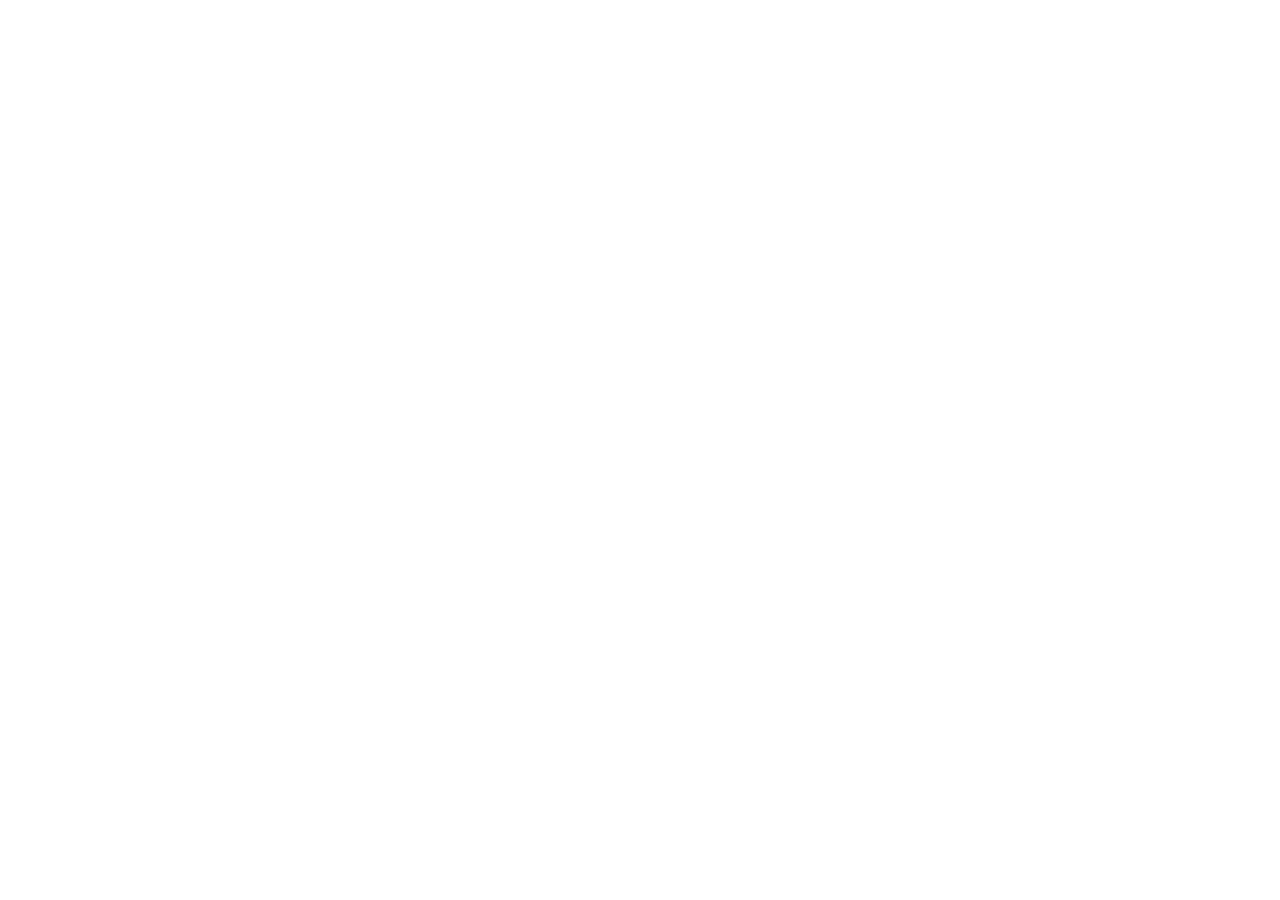
==== talk-lottie/index.html @ 13e63806 "add: lottie share" ====
<!DOCTYPE html>
<html lang="en">
<head>
  <meta charset="UTF-8">
  <meta name="viewport" content="width=device-width, initial-scale=1.0">
  <link rel="icon" type="image/png" href="/assets/8b9eb19119592679c97707c257d88026.a02f38e2.png">
  
<meta charset="UTF-8">
  <meta name="viewport" content="width=device-width, initial-scale=1.0">
  <link rel="icon" type="image/png" href="/assets/8b9eb19119592679c97707c257d88026.a02f38e2.png">
  
<link href="https://fonts.googleapis.com/css2?family=PT+Serif:wght@200;400;600&family=PT+Mono:wght@200;400;600&display=swap" rel="stylesheet">
<link href="https://fonts.googleapis.com/css2?family=PT+Serif:wght@200;400;600&family=PT+Mono:wght@200;400;600&display=swap" rel="stylesheet">
<script type="module" crossorigin src="/assets/index.a8d6dfa3.js"></script>
  <link rel="modulepreload" href="/assets/vendor.970af198.js">
  <link rel="stylesheet" href="/assets/vendor.d9265d75.css">
</head>
<body>
  <div id="app"></div>
  
  
<div id="app"></div>
  
</body>
</html>
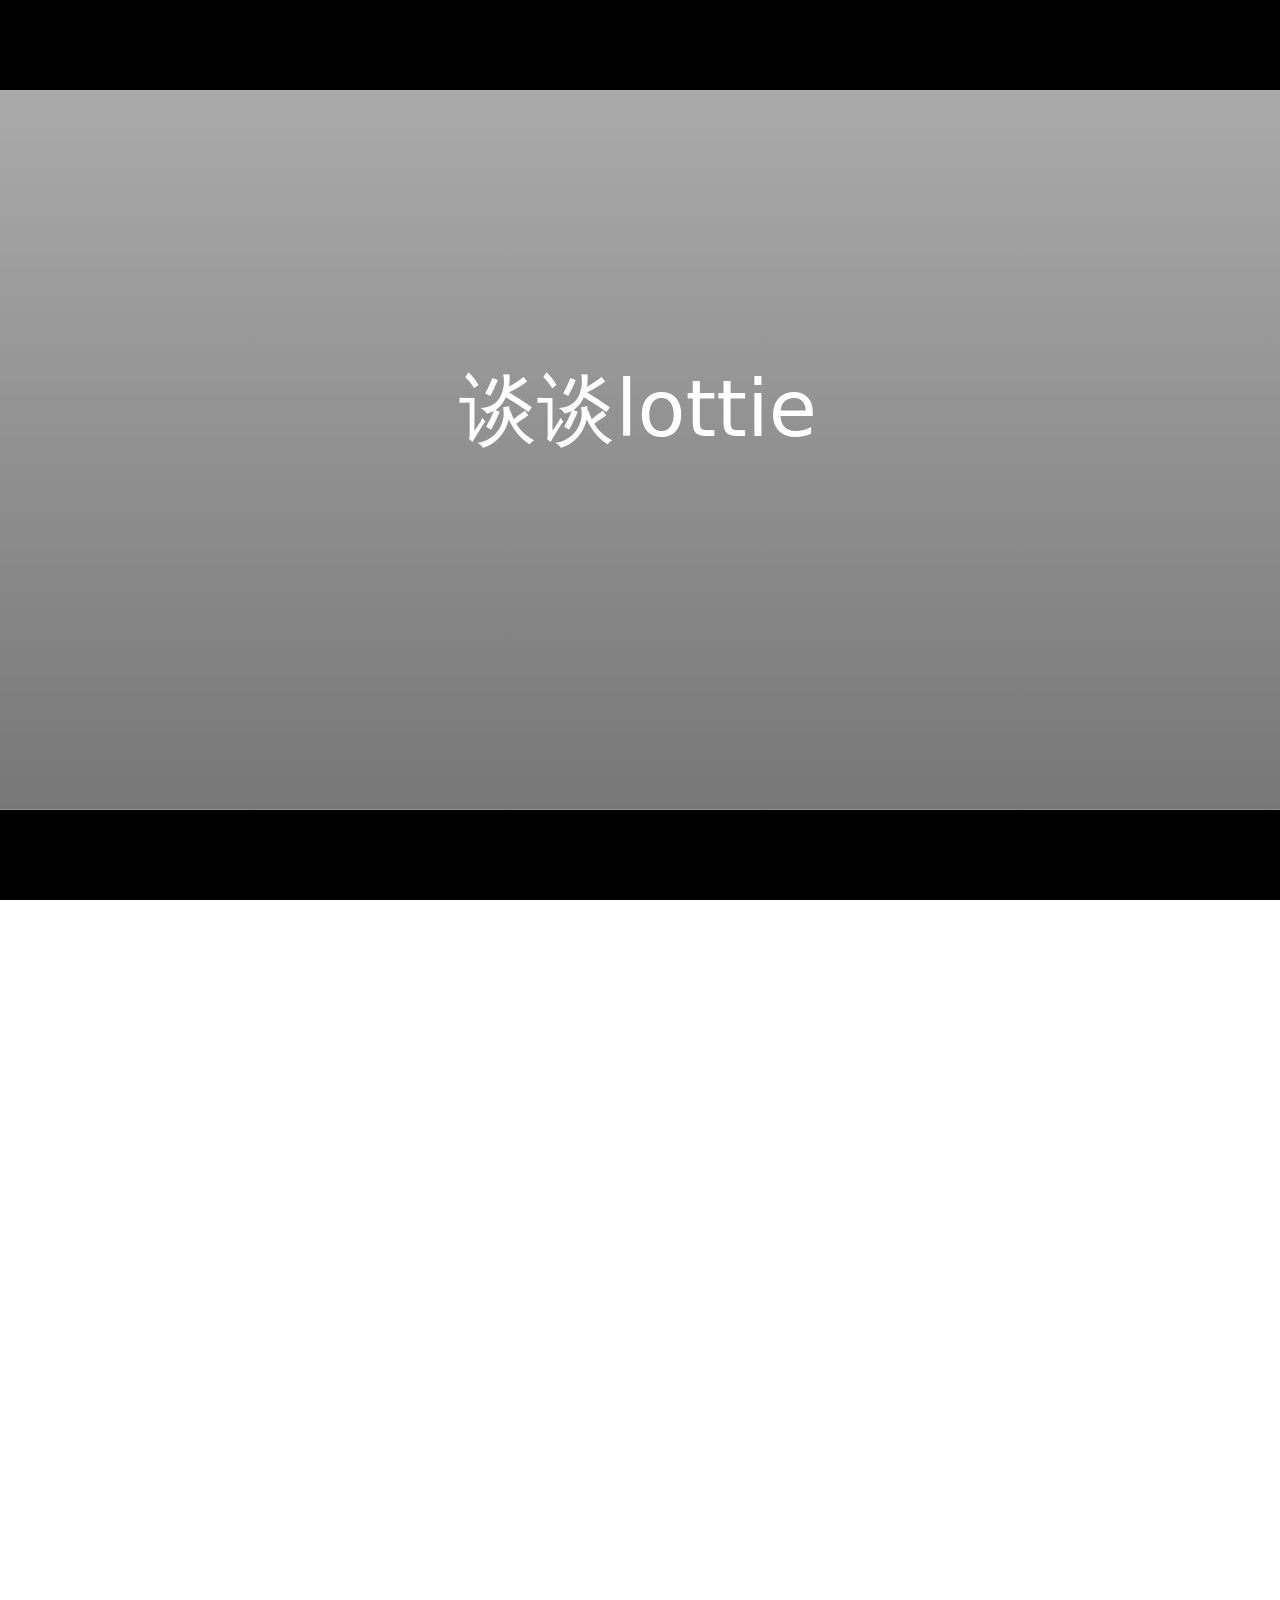
==== commit f682ee55: "Merge branch 'master' of github.com:runningdoubi/runningdoubi.github.io" ====
--- a/talk-lottie/index.html
+++ b/talk-lottie/index.html
@@ -3,17 +3,17 @@
 <head>
   <meta charset="UTF-8">
   <meta name="viewport" content="width=device-width, initial-scale=1.0">
-  <link rel="icon" type="image/png" href="/assets/8b9eb19119592679c97707c257d88026.a02f38e2.png">
+  <link rel="icon" type="image/png" href="/talk-lottie/assets/8b9eb19119592679c97707c257d88026.a02f38e2.png">
   
 <meta charset="UTF-8">
   <meta name="viewport" content="width=device-width, initial-scale=1.0">
-  <link rel="icon" type="image/png" href="/assets/8b9eb19119592679c97707c257d88026.a02f38e2.png">
+  <link rel="icon" type="image/png" href="/talk-lottie/assets/8b9eb19119592679c97707c257d88026.a02f38e2.png">
   
 <link href="https://fonts.googleapis.com/css2?family=PT+Serif:wght@200;400;600&family=PT+Mono:wght@200;400;600&display=swap" rel="stylesheet">
 <link href="https://fonts.googleapis.com/css2?family=PT+Serif:wght@200;400;600&family=PT+Mono:wght@200;400;600&display=swap" rel="stylesheet">
-<script type="module" crossorigin src="/assets/index.a8d6dfa3.js"></script>
-  <link rel="modulepreload" href="/assets/vendor.970af198.js">
-  <link rel="stylesheet" href="/assets/vendor.d9265d75.css">
+<script type="module" crossorigin src="/talk-lottie/assets/index.491b70bc.js"></script>
+  <link rel="modulepreload" href="/talk-lottie/assets/vendor.befb0687.js">
+  <link rel="stylesheet" href="/talk-lottie/assets/vendor.d9265d75.css">
 </head>
 <body>
   <div id="app"></div>
--- a/talk-lottie/assets/vendor.d9265d75.css
+++ b/talk-lottie/assets/vendor.d9265d75.css
@@ -0,0 +1 @@
+#slide-container{overflow:hidden;position:relative}#slide-content{--tw-bg-opacity:1;background-color:rgba(255,255,255,var(--tw-bg-opacity));--tw-text-opacity:1;color:rgba(85,85,85,var(--tw-text-opacity));overflow:hidden;position:relative;position:absolute;left:50%;top:50%}.dark #slide-content{--tw-bg-opacity:1;background-color:rgba(18,18,18,var(--tw-bg-opacity));--tw-text-opacity:1;color:rgba(221,221,221,var(--tw-text-opacity))}.slides-overview{position:fixed;left:0;right:0;top:0;backdrop-filter:blur(5px);height:100vh;height:calc(var(--vh,1vh) * 100)}.slidev-info-dialog{max-width:37.5rem;padding:1rem!important}input[data-v-b9c012b6]::-webkit-inner-spin-button,input[data-v-b9c012b6]::-webkit-outer-spin-button{-webkit-appearance:none;margin:0}input[type=number][data-v-b9c012b6]{-moz-appearance:textfield}.select-list[data-v-aaecc568]{padding-top:.5rem;padding-bottom:.5rem}.item[data-v-aaecc568]:hover{--tw-bg-opacity:1;background-color:rgba(156,163,175,var(--tw-bg-opacity));--tw-bg-opacity:0.1}.item[data-v-aaecc568]{border-radius:.25rem;cursor:default;display:-webkit-box;display:-ms-flexbox;display:-webkit-flex;display:flex;padding-top:.25rem;padding-bottom:.25rem;padding-left:1rem;padding-right:1rem;white-space:nowrap}.item svg[data-v-aaecc568]{margin-right:.25rem;margin-left:-.5rem;margin-top:auto;margin-bottom:auto}.title[data-v-aaecc568]{font-size:.75rem;line-height:1rem;opacity:.5;padding-left:1.75rem;padding-right:1.75rem;padding-top:.25rem;padding-bottom:.25rem;text-transform:uppercase;letter-spacing:.1em}.slidev-layout.end{--tw-bg-opacity:1;background-color:rgba(0,0,0,var(--tw-bg-opacity));display:-ms-grid;display:grid;place-content:center;height:100%;font-size:1.25rem;line-height:1.75rem;text-align:center;--tw-text-opacity:1;color:rgba(255,255,255,var(--tw-text-opacity));--tw-text-opacity:0.85;letter-spacing:.1em;-webkit-user-select:none;-moz-user-select:none;-ms-user-select:none;user-select:none}:root{--van-black:#000;--van-white:#fff;--van-gray-1:#f7f8fa;--van-gray-2:#f2f3f5;--van-gray-3:#ebedf0;--van-gray-4:#dcdee0;--van-gray-5:#c8c9cc;--van-gray-6:#969799;--van-gray-7:#646566;--van-gray-8:#323233;--van-red:#ee0a24;--van-blue:#1989fa;--van-orange:#ff976a;--van-orange-dark:#ed6a0c;--van-orange-light:#fffbe8;--van-green:#07c160;--van-gradient-red:linear-gradient(to right, #ff6034, #ee0a24);--van-gradient-orange:linear-gradient(to right, #ffd01e, #ff8917);--van-primary-color:var(--van-blue);--van-success-color:var(--van-green);--van-danger-color:var(--van-red);--van-warning-color:var(--van-orange);--van-text-color:var(--van-gray-8);--van-active-color:var(--van-gray-2);--van-active-opacity:0.7;--van-disabled-opacity:0.5;--van-background-color:var(--van-gray-1);--van-background-color-light:#fafafa;--van-text-link-color:#576b95;--van-padding-base:4px;--van-padding-xs:8px;--van-padding-sm:12px;--van-padding-md:16px;--van-padding-lg:24px;--van-padding-xl:32px;--van-font-size-xs:10px;--van-font-size-sm:12px;--van-font-size-md:14px;--van-font-size-lg:16px;--van-font-weight-bold:500;--van-line-height-xs:14px;--van-line-height-sm:18px;--van-line-height-md:20px;--van-line-height-lg:22px;--van-base-font-family:-apple-system,BlinkMacSystemFont,'Helvetica Neue',Helvetica,Segoe UI,Arial,Roboto,'PingFang SC','miui','Hiragino Sans GB','Microsoft Yahei',sans-serif;--van-price-integer-font-family:Avenir-Heavy,PingFang SC,Helvetica Neue,Arial,sans-serif;--van-animation-duration-base:0.3s;--van-animation-duration-fast:0.2s;--van-animation-timing-function-enter:ease-out;--van-animation-timing-function-leave:ease-in;--van-border-color:var(--van-gray-3);--van-border-width-base:1px;--van-border-radius-sm:2px;--van-border-radius-md:4px;--van-border-radius-lg:8px;--van-border-radius-max:999px}html{-webkit-tap-highlight-color:transparent}body{margin:0;font-family:-apple-system,BlinkMacSystemFont,'Helvetica Neue',Helvetica,Segoe UI,Arial,Roboto,'PingFang SC',miui,'Hiragino Sans GB','Microsoft Yahei',sans-serif}a{text-decoration:none}button,input,textarea{color:inherit;font:inherit}[class*=van-]:focus,a:focus,button:focus,input:focus,textarea:focus{outline:0}ol,ul{margin:0;padding:0;list-style:none}.van-ellipsis{overflow:hidden;white-space:nowrap;text-overflow:ellipsis}.van-multi-ellipsis--l2{display:-webkit-box;overflow:hidden;text-overflow:ellipsis;-webkit-line-clamp:2;-webkit-box-orient:vertical}.van-multi-ellipsis--l3{display:-webkit-box;overflow:hidden;text-overflow:ellipsis;-webkit-line-clamp:3;-webkit-box-orient:vertical}.van-clearfix::after{display:table;clear:both;content:''}[class*=van-hairline]::after{position:absolute;box-sizing:border-box;content:' ';pointer-events:none;top:-50%;right:-50%;bottom:-50%;left:-50%;border:0 solid var(--van-gray-3);transform:scale(.5)}.van-hairline,.van-hairline--bottom,.van-hairline--left,.van-hairline--right,.van-hairline--surround,.van-hairline--top,.van-hairline--top-bottom{position:relative}.van-hairline--top::after{border-top-width:1px}.van-hairline--left::after{border-left-width:1px}.van-hairline--right::after{border-right-width:1px}.van-hairline--bottom::after{border-bottom-width:1px}.van-hairline--top-bottom::after,.van-hairline-unset--top-bottom::after{border-width:1px 0}.van-hairline--surround::after{border-width:1px}@keyframes van-slide-up-enter{from{transform:translate3d(0,100%,0)}}@keyframes van-slide-up-leave{to{transform:translate3d(0,100%,0)}}@keyframes van-slide-down-enter{from{transform:translate3d(0,-100%,0)}}@keyframes van-slide-down-leave{to{transform:translate3d(0,-100%,0)}}@keyframes van-slide-left-enter{from{transform:translate3d(-100%,0,0)}}@keyframes van-slide-left-leave{to{transform:translate3d(-100%,0,0)}}@keyframes van-slide-right-enter{from{transform:translate3d(100%,0,0)}}@keyframes van-slide-right-leave{to{transform:translate3d(100%,0,0)}}@keyframes van-fade-in{from{opacity:0}to{opacity:1}}@keyframes van-fade-out{from{opacity:1}to{opacity:0}}@keyframes van-rotate{from{transform:rotate(0)}to{transform:rotate(360deg)}}.van-fade-enter-active{animation:.3s van-fade-in both ease-out}.van-fade-leave-active{animation:.3s van-fade-out both ease-in}.van-slide-up-enter-active{animation:van-slide-up-enter .3s both ease-out}.van-slide-up-leave-active{animation:van-slide-up-leave .3s both ease-in}.van-slide-down-enter-active{animation:van-slide-down-enter .3s both ease-out}.van-slide-down-leave-active{animation:van-slide-down-leave .3s both ease-in}.van-slide-left-enter-active{animation:van-slide-left-enter .3s both ease-out}.van-slide-left-leave-active{animation:van-slide-left-leave .3s both ease-in}.van-slide-right-enter-active{animation:van-slide-right-enter .3s both ease-out}.van-slide-right-leave-active{animation:van-slide-right-leave .3s both ease-in}:root{--van-loading-text-color:var(--van-gray-6);--van-loading-text-font-size:var(--van-font-size-md);--van-loading-spinner-color:var(--van-gray-5);--van-loading-spinner-size:30px;--van-loading-spinner-animation-duration:0.8s}.van-loading{position:relative;color:var(--van-loading-spinner-color);font-size:0;vertical-align:middle}.van-loading__spinner{position:relative;display:inline-block;width:var(--van-loading-spinner-size);max-width:100%;height:var(--van-loading-spinner-size);max-height:100%;vertical-align:middle;animation:van-rotate var(--van-loading-spinner-animation-duration) linear infinite}.van-loading__spinner--spinner{animation-timing-function:steps(12)}.van-loading__spinner--spinner i{position:absolute;top:0;left:0;width:100%;height:100%}.van-loading__spinner--spinner i::before{display:block;width:2px;height:25%;margin:0 auto;background-color:currentColor;border-radius:40%;content:' '}.van-loading__spinner--circular{animation-duration:2s}.van-loading__circular{display:block;width:100%;height:100%}.van-loading__circular circle{animation:van-circular 1.5s ease-in-out infinite;stroke:currentColor;stroke-width:3;stroke-linecap:round}.van-loading__text{display:inline-block;margin-left:var(--van-padding-xs);color:var(--van-loading-text-color);font-size:var(--van-loading-text-font-size);vertical-align:middle}.van-loading--vertical{display:flex;flex-direction:column;align-items:center}.van-loading--vertical .van-loading__text{margin:var(--van-padding-xs) 0 0}@keyframes van-circular{0%{stroke-dasharray:1,200;stroke-dashoffset:0}50%{stroke-dasharray:90,150;stroke-dashoffset:-40}100%{stroke-dasharray:90,150;stroke-dashoffset:-120}}.van-loading__spinner--spinner i:nth-of-type(1){transform:rotate(30deg);opacity:1}.van-loading__spinner--spinner i:nth-of-type(2){transform:rotate(60deg);opacity:.9375}.van-loading__spinner--spinner i:nth-of-type(3){transform:rotate(90deg);opacity:.875}.van-loading__spinner--spinner i:nth-of-type(4){transform:rotate(120deg);opacity:.8125}.van-loading__spinner--spinner i:nth-of-type(5){transform:rotate(150deg);opacity:.75}.van-loading__spinner--spinner i:nth-of-type(6){transform:rotate(180deg);opacity:.6875}.van-loading__spinner--spinner i:nth-of-type(7){transform:rotate(210deg);opacity:.625}.van-loading__spinner--spinner i:nth-of-type(8){transform:rotate(240deg);opacity:.5625}.van-loading__spinner--spinner i:nth-of-type(9){transform:rotate(270deg);opacity:.5}.van-loading__spinner--spinner i:nth-of-type(10){transform:rotate(300deg);opacity:.4375}.van-loading__spinner--spinner i:nth-of-type(11){transform:rotate(330deg);opacity:.375}.van-loading__spinner--spinner i:nth-of-type(12){transform:rotate(360deg);opacity:.3125}:root{--van-switch-size:30px;--van-switch-width:2em;--van-switch-height:1em;--van-switch-node-size:1em;--van-switch-node-background-color:var(--van-white);--van-switch-node-box-shadow:0 3px 1px 0 rgba(0, 0, 0, 0.05),0 2px 2px 0 rgba(0, 0, 0, 0.1),0 3px 3px 0 rgba(0, 0, 0, 0.05);--van-switch-background-color:var(--van-white);--van-switch-on-background-color:var(--van-primary-color);--van-switch-transition-duration:var(--van-animation-duration-base);--van-switch-disabled-opacity:var(--van-disabled-opacity);--van-switch-border:var(--van-border-width-base) solid rgba(0, 0, 0, 0.1)}.van-switch{position:relative;display:inline-block;box-sizing:content-box;width:var(--van-switch-width);height:var(--van-switch-height);font-size:var(--van-switch-size);background-color:var(--van-switch-background-color);border:var(--van-switch-border);border-radius:var(--van-switch-node-size);cursor:pointer;transition:background-color var(--van-switch-transition-duration)}.van-switch__node{position:absolute;top:0;left:0;width:var(--van-switch-node-size);height:var(--van-switch-node-size);background-color:var(--van-switch-node-background-color);border-radius:100%;box-shadow:var(--van-switch-node-box-shadow);transition:transform var(--van-switch-transition-duration) cubic-bezier(.3,1.05,.4,1.05)}.van-switch__loading{top:25%;left:25%;width:50%;height:50%;line-height:1}.van-switch--on{background-color:var(--van-switch-on-background-color)}.van-switch--on .van-switch__node{transform:translateX(calc(var(--van-switch-width) - var(--van-switch-node-size)))}.van-switch--on .van-switch__loading{color:var(--van-switch-on-background-color)}.van-switch--disabled{cursor:not-allowed;opacity:var(--van-switch-disabled-opacity)}.van-switch--loading{cursor:default}:root{--van-slider-active-background-color:var(--van-primary-color);--van-slider-inactive-background-color:var(--van-gray-3);--van-slider-disabled-opacity:var(--van-disabled-opacity);--van-slider-bar-height:2px;--van-slider-button-width:24px;--van-slider-button-height:24px;--van-slider-button-border-radius:50%;--van-slider-button-background-color:var(--van-white);--van-slider-button-box-shadow:0 1px 2px rgba(0, 0, 0, 0.5)}.van-slider{position:relative;width:100%;height:var(--van-slider-bar-height);background-color:var(--van-slider-inactive-background-color);border-radius:var(--van-border-radius-max);cursor:pointer}.van-slider::before{position:absolute;top:-var(--van-padding-xs);right:0;bottom:-var(--van-padding-xs);left:0;content:''}.van-slider__bar{position:relative;width:100%;height:100%;background-color:var(--van-slider-active-background-color);border-radius:inherit;transition:all var(--van-animation-duration-fast)}.van-slider__button{width:var(--van-slider-button-width);height:var(--van-slider-button-height);background-color:var(--van-slider-button-background-color);border-radius:var(--van-slider-button-border-radius);box-shadow:var(--van-slider-button-box-shadow)}.van-slider__button-wrapper,.van-slider__button-wrapper-right{position:absolute;top:50%;right:0;transform:translate3d(50%,-50%,0);cursor:-webkit-grab;cursor:grab}.van-slider__button-wrapper-left{position:absolute;top:50%;left:0;transform:translate3d(-50%,-50%,0);cursor:-webkit-grab;cursor:grab}.van-slider--disabled{cursor:not-allowed;opacity:var(--van-slider-disabled-opacity)}.van-slider--disabled .van-slider__button-wrapper,.van-slider--disabled .van-slider__button-wrapper-left,.van-slider--disabled .van-slider__button-wrapper-right{cursor:not-allowed}.van-slider--vertical{display:inline-block;width:var(--van-slider-bar-height);height:100%}.van-slider--vertical .van-slider__button-wrapper,.van-slider--vertical .van-slider__button-wrapper-right{top:auto;right:50%;bottom:0;transform:translate3d(50%,50%,0)}.van-slider--vertical .van-slider__button-wrapper-left{top:0;right:50%;left:auto;transform:translate3d(50%,-50%,0)}.van-slider--vertical::before{top:0;right:-var(--van-padding-xs);bottom:0;left:-var(--van-padding-xs)}.van-row{display:flex;flex-wrap:wrap}.van-row--nowrap{flex-wrap:nowrap}.van-row--justify-center{justify-content:center}.van-row--justify-end{justify-content:flex-end}.van-row--justify-space-between{justify-content:space-between}.van-row--justify-space-around{justify-content:space-around}.van-row--align-center{align-items:center}.van-row--align-bottom{align-items:flex-end}.van-col{display:block;box-sizing:border-box;min-height:1px}.van-col--1{flex:0 0 4.16666667%;max-width:4.16666667%}.van-col--offset-1{margin-left:4.16666667%}.van-col--2{flex:0 0 8.33333333%;max-width:8.33333333%}.van-col--offset-2{margin-left:8.33333333%}.van-col--3{flex:0 0 12.5%;max-width:12.5%}.van-col--offset-3{margin-left:12.5%}.van-col--4{flex:0 0 16.66666667%;max-width:16.66666667%}.van-col--offset-4{margin-left:16.66666667%}.van-col--5{flex:0 0 20.83333333%;max-width:20.83333333%}.van-col--offset-5{margin-left:20.83333333%}.van-col--6{flex:0 0 25%;max-width:25%}.van-col--offset-6{margin-left:25%}.van-col--7{flex:0 0 29.16666667%;max-width:29.16666667%}.van-col--offset-7{margin-left:29.16666667%}.van-col--8{flex:0 0 33.33333333%;max-width:33.33333333%}.van-col--offset-8{margin-left:33.33333333%}.van-col--9{flex:0 0 37.5%;max-width:37.5%}.van-col--offset-9{margin-left:37.5%}.van-col--10{flex:0 0 41.66666667%;max-width:41.66666667%}.van-col--offset-10{margin-left:41.66666667%}.van-col--11{flex:0 0 45.83333333%;max-width:45.83333333%}.van-col--offset-11{margin-left:45.83333333%}.van-col--12{flex:0 0 50%;max-width:50%}.van-col--offset-12{margin-left:50%}.van-col--13{flex:0 0 54.16666667%;max-width:54.16666667%}.van-col--offset-13{margin-left:54.16666667%}.van-col--14{flex:0 0 58.33333333%;max-width:58.33333333%}.van-col--offset-14{margin-left:58.33333333%}.van-col--15{flex:0 0 62.5%;max-width:62.5%}.van-col--offset-15{margin-left:62.5%}.van-col--16{flex:0 0 66.66666667%;max-width:66.66666667%}.van-col--offset-16{margin-left:66.66666667%}.van-col--17{flex:0 0 70.83333333%;max-width:70.83333333%}.van-col--offset-17{margin-left:70.83333333%}.van-col--18{flex:0 0 75%;max-width:75%}.van-col--offset-18{margin-left:75%}.van-col--19{flex:0 0 79.16666667%;max-width:79.16666667%}.van-col--offset-19{margin-left:79.16666667%}.van-col--20{flex:0 0 83.33333333%;max-width:83.33333333%}.van-col--offset-20{margin-left:83.33333333%}.van-col--21{flex:0 0 87.5%;max-width:87.5%}.van-col--offset-21{margin-left:87.5%}.van-col--22{flex:0 0 91.66666667%;max-width:91.66666667%}.van-col--offset-22{margin-left:91.66666667%}.van-col--23{flex:0 0 95.83333333%;max-width:95.83333333%}.van-col--offset-23{margin-left:95.83333333%}.van-col--24{flex:0 0 100%;max-width:100%}.van-col--offset-24{margin-left:100%}.lottie-Wrap[data-v-5b59d882]{width:100%;height:100%}.slider-in-flex[data-v-5b59d882]{width:100px}.slidev-page-2 div.common[data-v-ed3f4df6]{background-color:#2b90b6;background-image:linear-gradient(45deg,#4ec5d4 10%,#146b8c 20%);background-size:100%;-webkit-background-clip:text;-moz-background-clip:text;-webkit-text-fill-color:transparent;-moz-text-fill-color:transparent}.slidev-page-3 h1[data-v-763bc50d]{background-color:#2b90b6;background-image:linear-gradient(45deg,#4ec5d4 10%,#146b8c 20%);background-size:100%;-webkit-background-clip:text;-moz-background-clip:text;-webkit-text-fill-color:transparent;-moz-text-fill-color:transparent}.slidev-page-4 h1[data-v-11bd5b04]{background-color:#2b90b6;background-image:linear-gradient(45deg,#4ec5d4 10%,#146b8c 20%);background-size:100%;-webkit-background-clip:text;-moz-background-clip:text;-webkit-text-fill-color:transparent;-moz-text-fill-color:transparent}.slidev-page-5 h1[data-v-0d33b598]{background-color:#2b90b6;background-image:linear-gradient(45deg,#4ec5d4 10%,#146b8c 20%);background-size:100%;-webkit-background-clip:text;-moz-background-clip:text;-webkit-text-fill-color:transparent;-moz-text-fill-color:transparent}.slidev-page-6 h1[data-v-7d8764ed]{background-color:#2b90b6;background-image:linear-gradient(45deg,#4ec5d4 10%,#146b8c 20%);background-size:100%;-webkit-background-clip:text;-moz-background-clip:text;-webkit-text-fill-color:transparent;-moz-text-fill-color:transparent}.slidev-page-7 h1[data-v-7e08bba0]{background-color:#2b90b6;background-image:linear-gradient(45deg,#4ec5d4 10%,#146b8c 20%);background-size:100%;-webkit-background-clip:text;-moz-background-clip:text;-webkit-text-fill-color:transparent;-moz-text-fill-color:transparent}.slidev-page-8 h1[data-v-460d41b6]{background-color:#2b90b6;background-image:linear-gradient(45deg,#4ec5d4 10%,#146b8c 20%);background-size:100%;-webkit-background-clip:text;-moz-background-clip:text;-webkit-text-fill-color:transparent;-moz-text-fill-color:transparent}.slidev-page-9 h1[data-v-4b1cda88]{background-color:#2b90b6;background-image:linear-gradient(45deg,#4ec5d4 10%,#146b8c 20%);background-size:100%;-webkit-background-clip:text;-moz-background-clip:text;-webkit-text-fill-color:transparent;-moz-text-fill-color:transparent}.slidev-page-10 h1[data-v-58aeea4c]{background-color:#2b90b6;background-image:linear-gradient(45deg,#4ec5d4 10%,#146b8c 20%);background-size:100%;-webkit-background-clip:text;-moz-background-clip:text;-webkit-text-fill-color:transparent;-moz-text-fill-color:transparent}.slidev-page-11 h1[data-v-6d0c4cc7]{background-color:#2b90b6;background-image:linear-gradient(45deg,#4ec5d4 10%,#146b8c 20%);background-size:100%;-webkit-background-clip:text;-moz-background-clip:text;-webkit-text-fill-color:transparent;-moz-text-fill-color:transparent}.slidev-page-12 h1[data-v-8093b472]{background-color:#2b90b6;background-image:linear-gradient(45deg,#4ec5d4 10%,#146b8c 20%);background-size:100%;-webkit-background-clip:text;-moz-background-clip:text;-webkit-text-fill-color:transparent;-moz-text-fill-color:transparent}.slidev-page-13 h1[data-v-09fee309]{background-color:#2b90b6;background-image:linear-gradient(45deg,#4ec5d4 10%,#146b8c 20%);background-size:100%;-webkit-background-clip:text;-moz-background-clip:text;-webkit-text-fill-color:transparent;-moz-text-fill-color:transparent}.slidev-page-14 h1[data-v-47d17e55]{background-color:#2b90b6;background-image:linear-gradient(45deg,#4ec5d4 10%,#146b8c 20%);background-size:100%;-webkit-background-clip:text;-moz-background-clip:text;-webkit-text-fill-color:transparent;-moz-text-fill-color:transparent}*,::after,::before{-webkit-box-sizing:border-box;box-sizing:border-box;border-width:0;border-style:solid;border-color:#e5e7eb}*{--tw-ring-inset:var(--tw-empty, );/*!*//*!*/--tw-ring-offset-width:0px;--tw-ring-offset-color:#fff;--tw-ring-color:rgba(59, 130, 246, 0.5);--tw-ring-offset-shadow:0 0 #0000;--tw-ring-shadow:0 0 #0000;--tw-shadow:0 0 #0000}:root{-moz-tab-size:4;-o-tab-size:4;tab-size:4}:-moz-focusring{outline:1px dotted ButtonText}:-moz-ui-invalid{box-shadow:none}::moz-focus-inner{border-style:none;padding:0}::-webkit-inner-spin-button,::-webkit-outer-spin-button{height:auto}::-webkit-search-decoration{-webkit-appearance:none}::-webkit-file-upload-button{-webkit-appearance:button;font:inherit}[type=search]{-webkit-appearance:textfield;outline-offset:-2px}abbr[title]{-webkit-text-decoration:underline dotted;text-decoration:underline dotted}a{color:inherit;text-decoration:inherit}body{margin:0;font-family:inherit;line-height:inherit}b,strong{font-weight:bolder}button,input,optgroup,select,textarea{font-family:inherit;font-size:100%;line-height:1.15;margin:0;padding:0;line-height:inherit;color:inherit}button,select{text-transform:none}[type=button],[type=reset],[type=submit],button{-webkit-appearance:button}blockquote,dd,dl,figure,h1,h2,h3,h4,h5,h6,hr,p,pre{margin:0}button{background-color:transparent;background-image:none}button:focus{outline:1px dotted;outline:5px auto -webkit-focus-ring-color}[role=button],button{cursor:pointer}code,kbd,pre,samp{font-size:1em}fieldset{margin:0;padding:0}html{-webkit-text-size-adjust:100%;font-family:"PT Serif",ui-sans-serif,system-ui,-apple-system,BlinkMacSystemFont,"Segoe UI",Roboto,"Helvetica Neue",Arial,"Noto Sans",sans-serif,"Apple Color Emoji","Segoe UI Emoji","Segoe UI Symbol","Noto Color Emoji";line-height:1.5}hr{height:0;color:inherit;border-top-width:1px}h1,h2,h3,h4,h5,h6{font-size:inherit;font-weight:inherit}img{border-style:solid}input::placeholder{opacity:1;color:#9ca3af}input::webkit-input-placeholder{opacity:1;color:#9ca3af}input::-moz-placeholder{opacity:1;color:#9ca3af}input:-ms-input-placeholder{opacity:1;color:#9ca3af}input::-ms-input-placeholder{opacity:1;color:#9ca3af}audio,canvas,embed,iframe,img,object,svg,video{display:block;vertical-align:middle}img,video{max-width:100%;height:auto}legend{padding:0}ol,ul{list-style:none;margin:0;padding:0}progress{vertical-align:baseline}code,kbd,pre,samp{font-family:"PT Mono",ui-monospace,SFMono-Regular,Menlo,Monaco,Consolas,"Liberation Mono","Courier New",monospace}small{font-size:80%}sub,sup{font-size:75%;line-height:0;position:relative;vertical-align:baseline}sub{bottom:-.25em}sup{top:-.5em}summary{display:list-item}table{text-indent:0;border-color:inherit;border-collapse:collapse}textarea{resize:vertical}textarea::placeholder{opacity:1;color:#9ca3af}textarea::webkit-input-placeholder{opacity:1;color:#9ca3af}textarea::-moz-placeholder{opacity:1;color:#9ca3af}textarea:-ms-input-placeholder{opacity:1;color:#9ca3af}textarea::-ms-input-placeholder{opacity:1;color:#9ca3af}.prose{color:inherit;max-width:65ch;font-size:1rem;line-height:1.75}.prose [class~=lead]{color:#4b5563;font-size:1.25em;line-height:1.6;margin-top:1.2em;margin-bottom:1.2em}.prose a{color:inherit;text-decoration:underline;font-weight:500}.prose strong{color:inherit;font-weight:600}.prose ol[type="A"]{--list-counter-style:upper-alpha}.prose ol[type="a"]{--list-counter-style:lower-alpha}.prose ol[type="A s"]{--list-counter-style:upper-alpha}.prose ol[type="a s"]{--list-counter-style:lower-alpha}.prose ol[type="I"]{--list-counter-style:upper-roman}.prose ol[type="i"]{--list-counter-style:lower-roman}.prose ol[type="I s"]{--list-counter-style:upper-roman}.prose ol[type="i s"]{--list-counter-style:lower-roman}.prose ol[type="1"]{--list-counter-style:decimal}.prose ol>li{position:relative;padding-left:1.75em}.prose ol>li::before{content:counter(list-item,var(--list-counter-style,decimal)) ".";position:absolute;font-weight:400;color:#6b7280;left:0}.prose ul>li{position:relative;padding-left:1.75em}.prose ul>li::before{content:"";position:absolute;background-color:#d1d5db;border-radius:50%;width:.375em;height:.375em;top:calc(.875em - .1875em);left:.25em}.prose hr{border-color:#e5e7eb;margin-top:3em;margin-bottom:3em}.prose blockquote{font-weight:500;font-style:italic;color:inherit;border-left-width:.25rem;border-color:#e5e7eb;quotes:"\201C""\201D""\2018""\2019";margin-top:1.6em;margin-bottom:1.6em;padding-left:1em}.prose blockquote p:first-of-type::before{content:open-quote}.prose blockquote p:last-of-type::after{content:close-quote}.prose h1{color:inherit;font-weight:800;font-size:2.25em;margin-top:0;margin-bottom:.8888889em;line-height:1.1111111}.prose h2{color:inherit;font-weight:700;font-size:1.5em;margin-top:2em;margin-bottom:1em;line-height:1.3333333}.prose h3{color:inherit;font-weight:600;font-size:1.25em;margin-top:1.6em;margin-bottom:.6em;line-height:1.6}.prose h4{color:inherit;font-weight:600;margin-top:1.5em;margin-bottom:.5em;line-height:1.5}.prose figure figcaption{color:#6b7280;font-size:.875em;line-height:1.4285714;margin-top:.8571429em}.prose code{color:inherit;font-weight:600;font-size:.875em}.prose code::before{content:"`"}.prose code::after{content:"`"}.prose a code{color:#111827}.prose pre{color:#e5e7eb;background-color:#1f2937;overflow-x:auto;font-size:.875em;line-height:1.7142857;margin-top:1.7142857em;margin-bottom:1.7142857em;border-radius:.375rem;padding-top:.8571429em;padding-right:1.1428571em;padding-bottom:.8571429em;padding-left:1.1428571em}.prose pre code{background-color:transparent;border-width:0;border-radius:0;padding:0;font-weight:400;color:inherit;font-size:inherit;font-family:inherit;line-height:inherit}.prose pre code::before{content:none}.prose pre code::after{content:none}.prose table{width:100%;table-layout:auto;text-align:left;margin-top:2em;margin-bottom:2em;font-size:.875em;line-height:1.7142857}.prose thead{color:#111827;font-weight:600;border-bottom-width:1px;border-bottom-color:#d1d5db}.prose thead th{vertical-align:bottom;padding-right:.5714286em;padding-bottom:.5714286em;padding-left:.5714286em}.prose tbody tr{border-bottom-width:1px;border-bottom-color:#e5e7eb}.prose tbody tr:last-child{border-bottom-width:0}.prose tbody td{vertical-align:top;padding-top:.5714286em;padding-right:.5714286em;padding-bottom:.5714286em;padding-left:.5714286em}.prose p{margin-top:1.25em;margin-bottom:1.25em}.prose img{margin-top:2em;margin-bottom:2em}.prose video{margin-top:2em;margin-bottom:2em}.prose figure{margin-top:2em;margin-bottom:2em}.prose figure>*{margin-top:0;margin-bottom:0}.prose h2 code{font-size:.875em}.prose h3 code{font-size:.9em}.prose ol{margin-top:1.25em;margin-bottom:1.25em;list-style-type:none}.prose ul{margin-top:1.25em;margin-bottom:1.25em;list-style-type:none}.prose li{margin-top:.5em;margin-bottom:.5em}.prose>ul>li p{margin-top:.75em;margin-bottom:.75em}.prose>ul>li>:first-child{margin-top:1.25em}.prose>ul>li>:last-child{margin-bottom:1.25em}.prose>ol>li>:first-child{margin-top:1.25em}.prose>ol>li>:last-child{margin-bottom:1.25em}.prose ol ol,.prose ol ul,.prose ul ol,.prose ul ul{margin-top:.75em;margin-bottom:.75em}.prose hr+*{margin-top:0}.prose h2+*{margin-top:0}.prose h3+*{margin-top:0}.prose h4+*{margin-top:0}.prose thead th:first-child{padding-left:0}.prose thead th:last-child{padding-right:0}.prose tbody td:first-child{padding-left:0}.prose tbody td:last-child{padding-right:0}.prose>:first-child{margin-top:0}.prose>:last-child{margin-bottom:0}.prose b{color:inherit}.prose em{color:inherit}.bg-main{--tw-bg-opacity:1;background-color:rgba(255,255,255,var(--tw-bg-opacity));--tw-text-opacity:1;color:rgba(85,85,85,var(--tw-text-opacity))}.dark .bg-main{--tw-bg-opacity:1;background-color:rgba(18,18,18,var(--tw-bg-opacity));--tw-text-opacity:1;color:rgba(221,221,221,var(--tw-text-opacity))}:root{--slidev-code-background:rgba(125,125,125,0.03);--slidev-code-font-family:"PT Mono",ui-monospace,SFMono-Regular,Menlo,Monaco,Consolas,"Liberation Mono","Courier New",monospace;--slidev-code-padding:8px;--slidev-code-font-size:12px;--slidev-code-line-height:18px;--slidev-code-radius:4px;--slidev-code-margin:4px 0;--slidev-slide-container-background:black;--slidev-controls-foreground:white}#app,#page-root,body,html{padding:0;margin:0;width:100%;height:100vh;height:calc(var(--vh,1vh) * 100);overflow:hidden}html{background:0 0}.icon-btn{cursor:pointer;display:inline-block;outline:2px solid transparent!important;outline-offset:2px!important;-webkit-user-select:none;-moz-user-select:none;-ms-user-select:none;user-select:none;border-radius:.25rem;opacity:.75;padding:.5rem;vertical-align:middle;-webkit-transition-property:background-color,border-color,color,fill,stroke,opacity,-webkit-box-shadow,-webkit-transform,filter,backdrop-filter;-o-transition-property:background-color,border-color,color,fill,stroke,opacity,box-shadow,transform,filter,backdrop-filter;transition-property:background-color,border-color,color,fill,stroke,opacity,box-shadow,-webkit-box-shadow,transform,-webkit-transform,filter,backdrop-filter;-webkit-transition-timing-function:cubic-bezier(.4,0,.2,1);-o-transition-timing-function:cubic-bezier(.4,0,.2,1);transition-timing-function:cubic-bezier(.4,0,.2,1);-webkit-transition-duration:150ms;-o-transition-duration:150ms;transition-duration:150ms;-webkit-transition-duration:.2s;-o-transition-duration:.2s;transition-duration:.2s}.icon-btn:hover{--tw-bg-opacity:1;background-color:rgba(156,163,175,var(--tw-bg-opacity));--tw-bg-opacity:0.1;opacity:1}.icon-btn.disabled{opacity:.25;pointer-events:none}.slidev-vclick-target{-webkit-transition-property:opacity;-o-transition-property:opacity;transition-property:opacity;-webkit-transition-timing-function:cubic-bezier(.4,0,.2,1);-o-transition-timing-function:cubic-bezier(.4,0,.2,1);transition-timing-function:cubic-bezier(.4,0,.2,1);-webkit-transition-duration:150ms;-o-transition-duration:150ms;transition-duration:150ms;-webkit-transition-duration:.1s;-o-transition-duration:.1s;transition-duration:.1s}.slidev-vclick-hidden{opacity:0!important;pointer-events:none!important}html.dark .shiki-light{display:none}html:not(.dark) .shiki-dark{display:none}.slidev-code{font-family:var(--slidev-code-font-family)!important;padding:var(--slidev-code-padding)!important;font-size:var(--slidev-code-font-size)!important;line-height:var(--slidev-code-line-height)!important;border-radius:var(--slidev-code-radius)!important;margin:var(--slidev-code-margin)!important;overflow:auto}.slidev-code .line.dishonored{opacity:.3}.shiki-container{display:-webkit-box;display:-ms-flexbox;display:-webkit-flex;display:flex;-webkit-box-orient:vertical;-webkit-box-direction:normal;-ms-flex-direction:column;-webkit-flex-direction:column;flex-direction:column;position:relative}.shiki-container>.shiki{height:100%}.katex,.katex :after,.katex :before{border-color:currentColor}.slidev-layout{height:100%;font-size:1.1rem;line-height:1;padding-left:3.5rem;padding-right:3.5rem;padding-top:2.5rem;padding-bottom:2.5rem}.slidev-layout code,.slidev-layout pre{-webkit-user-select:text;-moz-user-select:text;-ms-user-select:text;user-select:text}.slidev-layout h1{font-size:2.25rem;line-height:2.5rem;margin-bottom:1rem;margin-left:-.05em}.slidev-layout h2{font-size:1.875rem;line-height:2.25rem}.slidev-layout p{line-height:1.5rem;margin-top:1rem;margin-bottom:1rem}.slidev-layout ul{list-style:square}.slidev-layout ol{list-style:decimal}.slidev-layout li{line-height:1.8em;margin-left:1.1em;padding-left:.2em}.slidev-layout blockquote{background-color:var(--prism-background);border-color:var(--slidev-theme-primary);border-radius:.25rem;border-left-width:1px;font-size:.875rem;line-height:1.25rem;padding-left:.5rem;padding-right:.5rem;padding-top:.25rem;padding-bottom:.25rem;color:var(--prism-foreground)}.slidev-layout blockquote>*{margin-top:0;margin-bottom:0}.slidev-layout table{width:100%}.slidev-layout tr{--tw-border-opacity:1;border-color:rgba(156,163,175,var(--tw-border-opacity));--tw-border-opacity:0.2;border-bottom-width:1px}.slidev-layout th{font-weight:400;text-align:left}.slidev-layout a{border-color:currentColor;border-style:dashed;border-bottom-width:1px}.slidev-layout a:hover{border-style:solid;color:var(--slidev-theme-primary)}.slidev-layout td,.slidev-layout th{padding:.5rem;padding-top:.75rem;padding-bottom:.75rem}.slidev-layout b,.slidev-layout strong{font-weight:600}.slidev-layout kbd{--tw-border-opacity:1;border-color:rgba(156,163,175,var(--tw-border-opacity));--tw-border-opacity:0.2;border-radius:.25rem;border-width:1px;border-bottom-width:2px;--tw-bg-opacity:1;background-color:rgba(156,163,175,var(--tw-bg-opacity));--tw-bg-opacity:0.05;font-family:"PT Mono",ui-monospace,SFMono-Regular,Menlo,Monaco,Consolas,"Liberation Mono","Courier New",monospace;font-size:.75rem;line-height:1rem;padding-top:.125rem;padding-bottom:.125rem;padding-left:.25rem;padding-right:.25rem}:root{--slidev-theme-primary:#5d8392}.slidev-layout h1{color:var(--slidev-theme-primary)}.slidev-layout h1+p{margin-top:-.5rem;margin-bottom:1rem;opacity:.5}.slidev-layout p+h2,.slidev-layout table+h2,.slidev-layout ul+h2{margin-top:2.5rem}.slidev-layout h3{font-weight:500;font-size:.875rem;line-height:1.25rem;margin-left:-.05em;padding-top:.5rem;text-transform:uppercase;letter-spacing:.1em}.slidev-layout h3:not(.opacity-100){opacity:.4}.slidev-layout.cover,.slidev-layout.intro{display:-ms-grid;display:grid;height:100%}.slidev-layout.cover h1,.slidev-layout.intro h1{color:inherit;font-size:3.75rem;line-height:1;line-height:5rem}.slidev-layout.fact{display:-ms-grid;display:grid;height:100%;text-align:center}.slidev-layout.fact h1{font-weight:700;font-size:6rem;line-height:1}.slidev-layout.fact h1+p{font-weight:700;font-size:1.5rem;line-height:2rem}.slidev-layout.statement{display:-ms-grid;display:grid;height:100%;text-align:center}.slidev-layout.statement h1{font-weight:700;font-size:3.75rem;line-height:1}.slidev-layout.quote{display:-ms-grid;display:grid;height:100%}.slidev-layout.quote h1+p{margin-top:.5rem}.slidev-layout.section h1{font-weight:500;font-size:3.75rem;line-height:1;line-height:5rem}:root{--prism-scheme:light;--prism-foreground:#6e6e6e;--prism-background:#f4f4f4;--prism-comment:#a8a8a8;--prism-string:#555555;--prism-literal:#333333;--prism-keyword:#000000;--prism-function:#4f4f4f;--prism-deleted:#333333;--prism-class:#333333;--prism-builtin:#757575;--prism-property:#333333;--prism-namespace:#4f4f4f;--prism-punctuation:#ababab;--prism-decorator:var(--prism-class);--prism-operator:var(--prism-punctuation);--prism-number:var(--prism-literal);--prism-boolean:var(--prism-literal);--prism-variable:var(--prism-literal);--prism-constant:var(--prism-literal);--prism-symbol:var(--prism-literal);--prism-interpolation:var(--prism-literal);--prism-selector:var(--prism-keyword);--prism-keyword-control:var(--prism-keyword);--prism-regex:var(--prism-string);--prism-json-property:var(--prism-property);--prism-inline-background:var(--prism-background);--prism-comment-style:italic;--prism-url-decoration:underline;--prism-line-number:#a5a5a5;--prism-line-number-gutter:#333333;--prism-line-highlight-background:#eeeeee;--prism-selection-background:#aaaaaa;--prism-marker-color:var(--prism-foreground);--prism-marker-opacity:0.4;--prism-marker-font-size:0.8em;--prism-font-size:1em;--prism-line-height:1.5em;--prism-font-family:monospace;--prism-inline-font-size:var(--prism-font-size);--prism-block-font-size:var(--prism-font-size);--prism-tab-size:2;--prism-block-padding-x:1em;--prism-block-padding-y:1em;--prism-block-margin-x:0;--prism-block-margin-y:0.5em;--prism-block-radius:0.3em;--prism-inline-padding-x:0.3em;--prism-inline-padding-y:0.1em;--prism-inline-radius:0.3em;--cm-scheme:light;--cm-foreground:#6e6e6e;--cm-background:#f4f4f4;--cm-comment:#a8a8a8;--cm-string:#555555;--cm-literal:#333333;--cm-keyword:#000000;--cm-function:#4f4f4f;--cm-deleted:#333333;--cm-class:#333333;--cm-builtin:#757575;--cm-property:#333333;--cm-namespace:#4f4f4f;--cm-punctuation:#ababab;--cm-decorator:var(--cm-class);--cm-operator:var(--cm-punctuation);--cm-number:var(--cm-literal);--cm-boolean:var(--cm-literal);--cm-variable:var(--cm-literal);--cm-constant:var(--cm-literal);--cm-symbol:var(--cm-literal);--cm-interpolation:var(--cm-literal);--cm-selector:var(--cm-keyword);--cm-keyword-control:var(--cm-keyword);--cm-regex:var(--cm-string);--cm-json-property:var(--cm-property);--cm-inline-background:var(--cm-background);--cm-comment-style:italic;--cm-url-decoration:underline;--cm-line-number:#a5a5a5;--cm-line-number-gutter:#333333;--cm-line-highlight-background:#eeeeee;--cm-selection-background:#aaaaaa;--cm-marker-color:var(--cm-foreground);--cm-marker-opacity:0.4;--cm-marker-font-size:0.8em;--cm-font-size:1em;--cm-line-height:1.5em;--cm-font-family:monospace;--cm-inline-font-size:var(--cm-font-size);--cm-block-font-size:var(--cm-font-size);--cm-tab-size:2;--cm-block-padding-x:1em;--cm-block-padding-y:1em;--cm-block-margin-x:0;--cm-block-margin-y:0.5em;--cm-block-radius:0.3em;--cm-inline-padding-x:0.3em;--cm-inline-padding-y:0.1em;--cm-inline-radius:0.3em;--cm-scheme:var(--prism-scheme);--cm-foreground:var(--prism-foreground);--cm-background:var(--prism-background);--cm-comment:var(--prism-comment);--cm-string:var(--prism-string);--cm-literal:var(--prism-literal);--cm-keyword:var(--prism-keyword);--cm-function:var(--prism-function);--cm-deleted:var(--prism-deleted);--cm-class:var(--prism-class);--cm-builtin:var(--prism-builtin);--cm-property:var(--prism-property);--cm-namespace:var(--prism-namespace);--cm-punctuation:var(--prism-punctuation);--cm-decorator:var(--prism-decorator);--cm-operator:var(--prism-operator);--cm-number:var(--prism-number);--cm-boolean:var(--prism-boolean);--cm-variable:var(--prism-variable);--cm-constant:var(--prism-constant);--cm-symbol:var(--prism-symbol);--cm-interpolation:var(--prism-interpolation);--cm-selector:var(--prism-selector);--cm-keyword-control:var(--prism-keyword-control);--cm-regex:var(--prism-regex);--cm-json-property:var(--prism-json-property);--cm-inline-background:var(--prism-inline-background);--cm-comment-style:var(--prism-comment-style);--cm-url-decoration:var(--prism-url-decoration);--cm-line-number:var(--prism-line-number);--cm-line-number-gutter:var(--prism-line-number-gutter);--cm-line-highlight-background:var(--prism-line-highlight-background);--cm-selection-background:var(--prism-selection-background);--cm-marker-color:var(--prism-marker-color);--cm-marker-opacity:var(--prism-marker-opacity);--cm-marker-font-size:var(--prism-marker-font-size);--cm-font-size:var(--prism-font-size);--cm-line-height:var(--prism-line-height);--cm-font-family:var(--prism-font-family);--cm-inline-font-size:var(--prism-inline-font-size);--cm-block-font-size:var(--prism-block-font-size);--cm-tab-size:var(--prism-tab-size);--cm-block-padding-x:var(--prism-block-padding-x);--cm-block-padding-y:var(--prism-block-padding-y);--cm-block-margin-x:var(--prism-block-margin-x);--cm-block-margin-y:var(--prism-block-margin-y);--cm-block-radius:var(--prism-block-radius);--cm-inline-padding-x:var(--prism-inline-padding-x);--cm-inline-padding-y:var(--prism-inline-padding-y);--cm-inline-radius:var(--prism-inline-radius);--prism-font-family:var(--slidev-code-font-family);--slidev-code-background:var(--prism-background)}code[class*=language-],div[class*=language-],pre[class*=language-]{font-size:var(--prism-font-size);font-family:var(--prism-font-family);direction:ltr;text-align:left;white-space:pre;word-spacing:normal;word-break:normal;line-height:var(--prism-line-height);-moz-tab-size:var(--prism-tab-size);-o-tab-size:var(--prism-tab-size);tab-size:var(--prism-tab-size);-webkit-hyphens:none;-moz-hyphens:none;-ms-hyphens:none;hyphens:none;color:var(--prism-foreground)!important}div[class*=language-],pre[class*=language-]{font-size:var(--prism-block-font-size);padding:var(--prism-block-padding-y) var(--prism-block-padding-x);margin:var(--prism-block-margin-y) var(--prism-block-margin-x);border-radius:var(--prism-block-radius);overflow:auto;background:var(--prism-background)}:not(pre)>code[class*=language-]{font-size:var(--prism-inline-font-size);padding:var(--prism-inline-padding-y) var(--prism-inline-padding-x);border-radius:var(--prism-inline-radius);background:var(--prism-inline-background)}code[class*=language-] ::-moz-selection,code[class*=language-] ::selection,code[class*=language-]::-moz-selection,code[class*=language-]::selection,pre[class*=language-] ::-moz-selection,pre[class*=language-] ::selection,pre[class*=language-]::-moz-selection,pre[class*=language-]::selection{background:var(--prism-selection-background)}.token.cdata,.token.comment,.token.doctype,.token.prolog{color:var(--prism-comment);font-style:var(--prism-comment-style)}.token.namespace{color:var(--prism-namespace)}.token.interpolation{color:var(--prism-interpolation)}.token.string{color:var(--prism-string)}.token.punctuation{color:var(--prism-punctuation)}.token.operator{color:var(--prism-operator)}.token.keyword.control-flow,.token.keyword.module{color:var(--prism-keyword-control)}.token.inserted,.token.symbol,.token.url{color:var(--prism-symbol)}.token.constant{color:var(--prism-constant)}.token.string.url{text-decoration:var(--prism-url-decoration)}.language-json .token.boolean,.token.boolean{color:var(--prism-boolean)}.language-json .token.number,.token.number{color:var(--prism-number)}.token.variable{color:var(--prism-variable)}.token.keyword{color:var(--prism-keyword)}.token.atrule,.token.attr-value,.token.selector{color:var(--prism-selector)}.token.function{color:var(--prism-function)}.token.deleted{color:var(--prism-deleted)}.token.bold,.token.important{font-weight:700}.token.italic{font-style:italic}.token.class-name{color:var(--prism-class)}.token.builtin,.token.tag{color:var(--prism-builtin)}.token.attr-name,.token.entity,.token.property{color:var(--prism-property)}.language-json .token.property{color:var(--prism-json-property)}.token.regex{color:var(--prism-regex)}.token.annotation,.token.decorator{color:var(--prism-decorator)}.line-numbers .line-numbers-rows{border-right-color:var(--prism-line-number)}.line-numbers-rows>span:before{color:var(--prism-line-number-gutter)}.line-highlight{background:var(--prism-line-highlight-background)}.cm-s-vars.CodeMirror{background-color:var(--cm-background);color:var(--cm-foreground)}.cm-s-vars .CodeMirror-gutters{background:var(--cm-line-number-gutter);color:var(--cm-line-number);border:none}.cm-s-vars .CodeMirror-guttermarker,.cm-s-vars .CodeMirror-guttermarker-subtle,.cm-s-vars .CodeMirror-linenumber{color:var(--cm-line-number)}.cm-s-vars div.CodeMirror-selected{background:var(--cm-selection-background)}.cm-s-vars.CodeMirror-focused div.CodeMirror-selected{background:var(--cm-selection-background)}.cm-s-vars .CodeMirror-line::selection,.cm-s-vars .CodeMirror-line>span::selection,.cm-s-vars .CodeMirror-line>span>span::selection{background:var(--cm-selection-background)}.cm-s-vars .CodeMirror-line::-moz-selection,.cm-s-vars .CodeMirror-line>span::-moz-selection,.cm-s-vars .CodeMirror-line>span>span::-moz-selection{background:var(--cm-selection-background)}.cm-s-vars .CodeMirror-activeline-background{background:var(--cm-line-highlight-background)}.cm-s-vars .cm-keyword{color:var(--cm-keyword)}.cm-s-vars .cm-operator{color:var(--cm-punctuation)}.cm-s-vars .cm-type,.cm-s-vars .cm-variable,.cm-s-vars .cm-variable-2,.cm-s-vars .cm-variable-3{color:var(--cm-variable)}.cm-s-vars .cm-builtin{color:var(--cm-builtin)}.cm-s-vars .cm-atom{color:var(--cm-literal)}.cm-s-vars .cm-number{color:var(--cm-number)}.cm-s-vars .cm-def{color:var(--cm-decorator)}.cm-s-vars .cm-string,.cm-s-vars .cm-string-2{color:var(--cm-string)}.cm-s-vars .cm-comment{color:var(--cm-comment)}.cm-s-vars .cm-tag{color:var(--cm-property)}.cm-s-vars .cm-meta{color:var(--cm-namespace)}.cm-s-vars .cm-attribute{color:var(--cm-property)}.cm-s-vars .cm-property{color:var(--cm-property)}.cm-s-vars .cm-qualifier{color:var(--cm-keyword)}.cm-s-vars .cm-error{color:var(--prism-deleted)}.cm-s-vars .CodeMirror-matchingbracket{text-decoration:underline}.cm-s-vars .CodeMirror-cursor{border-left:1px solid currentColor}html:not(.dark){--prism-foreground:#393a34;--prism-background:#fafafa;--prism-comment:#a0ada0;--prism-string:#b56959;--prism-literal:#2f8a89;--prism-number:#296aa3;--prism-keyword:#1c6b48;--prism-function:#6c7834;--prism-boolean:#1c6b48;--prism-constant:#a65e2b;--prism-deleted:#a14f55;--prism-class:#2993a3;--prism-builtin:#ab5959;--prism-property:#b58451;--prism-namespace:#b05a78;--prism-punctuation:#8e8f8b;--prism-decorator:#bd8f8f;--prism-regex:#ab5e3f;--prism-json-property:#698c96}html.dark{--prism-foreground:#d4cfbf;--prism-background:#1b1b1b;--prism-comment:#758575;--prism-string:#d48372;--prism-literal:#429988;--prism-keyword:#4d9375;--prism-boolean:#1c6b48;--prism-number:#6394bf;--prism-variable:#c2b36e;--prism-function:#a1b567;--prism-deleted:#a14f55;--prism-class:#54b1bf;--prism-builtin:#e0a569;--prism-property:#dd8e6e;--prism-namespace:#db889a;--prism-punctuation:#858585;--prism-decorator:#bd8f8f;--prism-regex:#ab5e3f;--prism-json-property:#6b8b9e;--prism-line-number:#888888;--prism-line-number-gutter:#eeeeee;--prism-line-highlight-background:#444444;--prism-selection-background:#444444}:not(pre)>code{font-size:.9em;background:var(--prism-background);font-weight:300;padding-top:.125rem;padding-bottom:.125rem}:not(pre)>code:after,:not(pre)>code:before{content:'`';opacity:.5}:not(pre)>code:before{margin-right:-.08em}.shiki-light{background:#f8f8f8!important}.shiki-dark{background:#1b1b1b!important}.container{width:100%}@media (min-width:640px){.container{max-width:640px}}@media (min-width:768px){.container{max-width:768px}}@media (min-width:1024px){.container{max-width:1024px}}@media (min-width:1280px){.container{max-width:1280px}}@media (min-width:1536px){.container{max-width:1536px}}.bg-gray-400{--tw-bg-opacity:1;background-color:rgba(156,163,175,var(--tw-bg-opacity))}.bg-transparent{background-color:transparent}.bg-current{background-color:currentColor}.bg-green-500{--tw-bg-opacity:1;background-color:rgba(16,185,129,var(--tw-bg-opacity))}[hover\:bg~=gray-400]:hover{--tw-bg-opacity:1;background-color:rgba(156,163,175,var(--tw-bg-opacity))}[bg~=black]{--tw-bg-opacity:1;background-color:rgba(0,0,0,var(--tw-bg-opacity))}.bg-opacity-10{--tw-bg-opacity:0.1}.\!bg-opacity-75{--tw-bg-opacity:0.75!important}[hover\:bg~=opacity-20]:hover{--tw-bg-opacity:0.2}[bg~=opacity-80]{--tw-bg-opacity:0.8}.border-gray-400{--tw-border-opacity:1;border-color:rgba(156,163,175,var(--tw-border-opacity))}.dark .dark\:border-gray-400{--tw-border-opacity:1;border-color:rgba(156,163,175,var(--tw-border-opacity))}.hover\:border-\$slidev-theme-primary:hover{border-color:var(--slidev-theme-primary)}.dark .dark\:border-true-gray-700{--tw-border-opacity:1;border-color:rgba(64,64,64,var(--tw-border-opacity))}[border~=gray-400]{--tw-border-opacity:1;border-color:rgba(156,163,175,var(--tw-border-opacity))}[border~=transparent]{border-color:transparent}.dark [border~="dark:gray-400"]{--tw-border-opacity:1;border-color:rgba(156,163,175,var(--tw-border-opacity))}.dark [dark\:border~=gray-400]{--tw-border-opacity:1;border-color:rgba(156,163,175,var(--tw-border-opacity))}.border-opacity-20{--tw-border-opacity:0.2}.dark .dark\:border-opacity-10{--tw-border-opacity:0.1}.border-opacity-50{--tw-border-opacity:0.5}[border~=opacity-50]{--tw-border-opacity:0.5}.dark [border~="dark:opacity-25"]{--tw-border-opacity:0.25}.dark [dark\:border~=opacity-10]{--tw-border-opacity:0.1}.rounded-md{border-radius:.375rem}.rounded{border-radius:.25rem}.rounded-lg{border-radius:.5rem}.rounded-full{border-radius:9999px}[border~=rounded-md]{border-radius:.375rem}[border~=rounded]{border-radius:.25rem}.\!border-none{border-style:none!important}.dark .dark\:border{border-width:1px}.border{border-width:1px}[border~="~"]{border-width:1px}.dark [dark\:border~="~"]{border-width:1px}.border-l{border-left-width:1px}[border~="r"]{border-right-width:1px}[border~="l"]{border-left-width:1px}.cursor-pointer{cursor:pointer}.inline-block{display:inline-block}.flex{display:-webkit-box;display:-ms-flexbox;display:-webkit-flex;display:flex}[flex~="~"]{display:-webkit-box;display:-ms-flexbox;display:-webkit-flex;display:flex}.grid{display:-ms-grid;display:grid}.hidden{display:none}.flex-col{-webkit-box-orient:vertical;-webkit-box-direction:normal;-ms-flex-direction:column;-webkit-flex-direction:column;flex-direction:column}.flex-wrap-reverse{-ms-flex-wrap:wrap-reverse;-webkit-flex-wrap:wrap-reverse;flex-wrap:wrap-reverse}.place-content-center{place-content:center}.items-center{-webkit-box-align:center;-ms-flex-align:center;-webkit-align-items:center;align-items:center}.justify-center{-webkit-box-pack:center;-ms-flex-pack:center;-webkit-justify-content:center;justify-content:center}.flex-auto{-webkit-box-flex:1;-ms-flex:1 1 auto;-webkit-flex:1 1 auto;flex:1 1 auto}.font-mono{font-family:"PT Mono",ui-monospace,SFMono-Regular,Menlo,Monaco,Consolas,"Liberation Mono","Courier New",monospace}[font~=mono]{font-family:"PT Mono",ui-monospace,SFMono-Regular,Menlo,Monaco,Consolas,"Liberation Mono","Courier New",monospace}.h-xs{height:20rem}.h-full{height:100%}.h-5{height:1.25rem}.h-14{height:3.5rem}.h-24{height:6rem}.h-30{height:7.5rem}.h-40px{height:40px}.h-22px{height:22px}.h-2px{height:2px}.text-base{font-size:1rem;line-height:1.5rem}.text-4xl{font-size:2.25rem;line-height:2.5rem}.text-sm{font-size:.875rem;line-height:1.25rem}.text-xl{font-size:1.25rem;line-height:1.75rem}.text-2xl{font-size:1.5rem;line-height:2rem}.text-lg{font-size:1.125rem;line-height:1.75rem}.\!text-sm{font-size:.875rem!important;line-height:1.25rem!important}.text-xs{font-size:.75rem;line-height:1rem}[text~=sm]{font-size:.875rem;line-height:1.25rem}.leading-2{line-height:.5rem}.leading-normal{line-height:1.5}.m-auto{margin:auto}.m-2{margin:.5rem}[m~=auto]{margin:auto}.my-10px{margin-top:10px;margin-bottom:10px}.children\:my-auto>*{margin-top:auto;margin-bottom:auto}.my-auto{margin-top:auto;margin-bottom:auto}.my-1{margin-top:.25rem;margin-bottom:.25rem}.mb-5{margin-bottom:1.25rem}.mb-4{margin-bottom:1rem}.mb-6{margin-bottom:1.5rem}.-mt-1{margin-top:-.25rem}.mr-4{margin-right:1rem}.mr-2{margin-right:.5rem}.ml-2{margin-left:.5rem}.mt-2{margin-top:.5rem}.-mt-16{margin-top:-4rem}.mb-10{margin-bottom:2.5rem}.-mt-2{margin-top:-.5rem}.mt-6{margin-top:1.5rem}.mt-4{margin-top:1rem}.min-h-full{min-height:100%}.min-w-full{min-width:100%}.object-cover{-o-object-fit:cover;object-fit:cover}.\!opacity-0{opacity:0!important}.opacity-50{opacity:.5}.opacity-20{opacity:.2}.opacity-0{opacity:0}.hover\:opacity-10:hover{opacity:.1}.\!opacity-30{opacity:.3!important}.dark .dark\:opacity-25{opacity:.25}.\!opacity-100{opacity:1!important}.opacity-10{opacity:.1}.opacity-80{opacity:.8}.hover\:opacity-100:hover{opacity:1}.opacity-100{opacity:1}[opacity~="50"]{opacity:.5}[opacity~="hover:100"]:hover{opacity:1}.outline-none{outline:2px solid transparent;outline-offset:2px}[outline~="!none"]{outline:2px solid transparent!important;outline-offset:2px!important}.overflow-auto{overflow:auto}.overflow-hidden{overflow:hidden}.overflow-y-auto{overflow-y:auto}.p-4{padding:1rem}.p-2{padding:.5rem}.p-16{padding:4rem}[p~="2"]{padding:.5rem}.px{padding-left:1px;padding-right:1px}.px-6{padding-left:1.5rem;padding-right:1.5rem}.py-4{padding-top:1rem;padding-bottom:1rem}.py-2{padding-top:.5rem;padding-bottom:.5rem}.\!px-0{padding-left:0!important;padding-right:0!important}.px-4{padding-left:1rem;padding-right:1rem}.py-10{padding-top:2.5rem;padding-bottom:2.5rem}[p~=x-4]{padding-left:1rem;padding-right:1rem}[p~=y-2]{padding-top:.5rem;padding-bottom:.5rem}.pt-7{padding-top:1.75rem}.pb-2{padding-bottom:.5rem}.pt-1{padding-top:.25rem}.pl-2{padding-left:.5rem}.pr-6{padding-right:1.5rem}.pt-12{padding-top:3rem}.pt-4{padding-top:1rem}[p~=l-1]{padding-left:.25rem}[p~="t-0.5"]{padding-top:.125rem}[p~=r-2]{padding-right:.5rem}.tab{-moz-tab-size:4;-o-tab-size:4;tab-size:4}.pointer-events-none{pointer-events:none}.fixed{position:fixed}.absolute{position:absolute}.relative{position:relative}.left-0{left:0}.top-0{top:0}.bottom-0{bottom:0}.right-5{right:1.25rem}.top-5{top:1.25rem}.-top-20{top:-5rem}.bottom-10{bottom:2.5rem}.right-0{right:0}.top-4{top:1rem}.right-4{right:1rem}.top-50{top:12.5rem}.right-30{right:7.5rem}.top-20{top:5rem}.top-10{top:2.5rem}.right-10{right:2.5rem}.resize-none{resize:none}.resize{resize:both}.shadow{--tw-shadow-color:0,0,0;--tw-shadow:0 1px 3px 0 rgba(var(--tw-shadow-color), 0.1),0 1px 2px 0 rgba(var(--tw-shadow-color), 0.06);-webkit-box-shadow:var(--tw-ring-offset-shadow,0 0 #0000),var(--tw-ring-shadow,0 0 #0000),var(--tw-shadow);box-shadow:var(--tw-ring-offset-shadow,0 0 #0000),var(--tw-ring-shadow,0 0 #0000),var(--tw-shadow)}[shadow~="~"]{--tw-shadow-color:0,0,0;--tw-shadow:0 1px 3px 0 rgba(var(--tw-shadow-color), 0.1),0 1px 2px 0 rgba(var(--tw-shadow-color), 0.06);-webkit-box-shadow:var(--tw-ring-offset-shadow,0 0 #0000),var(--tw-ring-shadow,0 0 #0000),var(--tw-shadow);box-shadow:var(--tw-ring-offset-shadow,0 0 #0000),var(--tw-ring-shadow,0 0 #0000),var(--tw-shadow)}.text-center{text-align:center}.text-gray-500{--tw-text-opacity:1;color:rgba(107,114,128,var(--tw-text-opacity))}.text-\$slidev-theme-primary{color:var(--slidev-theme-primary)}.text-red-400{--tw-text-opacity:1;color:rgba(248,113,113,var(--tw-text-opacity))}.\!text-current{color:currentColor!important}.text-\$slidev-controls-foreground{color:var(--slidev-controls-foreground)}.text-green-500{--tw-text-opacity:1;color:rgba(16,185,129,var(--tw-text-opacity))}.text-red-500{--tw-text-opacity:1;color:rgba(239,68,68,var(--tw-text-opacity))}.text-current{color:currentColor}.text-gray-400{--tw-text-opacity:1;color:rgba(156,163,175,var(--tw-text-opacity))}.text-teal-700{--tw-text-opacity:1;color:rgba(15,118,110,var(--tw-text-opacity))}.dark .dark\:text-gray-200{--tw-text-opacity:1;color:rgba(229,231,235,var(--tw-text-opacity))}.content{content:""}.select-none{-webkit-user-select:none;-moz-user-select:none;-ms-user-select:none;user-select:none}.w-xs{width:20rem}.w-full{width:100%}.w-5{width:1.25rem}.w-24{width:6rem}.w-sm{width:24rem}.w-md{width:28rem}[w~=min]{width:-webkit-min-content;width:-moz-min-content;width:min-content}.w-30{width:7.5rem}.w-10px{width:10px}.w-1px{width:1px}.w-22px{width:22px}.z-100{z-index:100}.z-20{z-index:20}.z-10{z-index:10}.z-30{z-index:30}.gap-4{grid-gap:1rem;gap:1rem}.gap-1{grid-gap:.25rem;gap:.25rem}.gap-2{grid-gap:.5rem;gap:.5rem}.gap-x-8{-webkit-column-gap:2rem;-moz-column-gap:2rem;grid-column-gap:2rem;column-gap:2rem}.gap-y-4{-webkit-row-gap:1rem;-moz-row-gap:1rem;grid-row-gap:1rem;row-gap:1rem}.grid-cols-\[1fr\2c max-content\]{grid-template-columns:1fr max-content}.grid-cols-2{grid-template-columns:repeat(2,minmax(0,1fr))}.grid-rows-\[max-content\2c 1fr\]{grid-template-rows:max-content 1fr}.transform{--tw-rotate:0;--tw-rotate-x:0;--tw-rotate-y:0;--tw-rotate-z:0;--tw-scale-x:1;--tw-scale-y:1;--tw-scale-z:1;--tw-skew-x:0;--tw-skew-y:0;--tw-translate-x:0;--tw-translate-y:0;--tw-translate-z:0;-webkit-transform:rotate(var(--tw-rotate)) rotateX(var(--tw-rotate-x)) rotateY(var(--tw-rotate-y)) rotateZ(var(--tw-rotate-z)) scaleX(var(--tw-scale-x)) scaleY(var(--tw-scale-y)) scaleZ(var(--tw-scale-z)) skewX(var(--tw-skew-x)) skewY(var(--tw-skew-y)) translateX(var(--tw-translate-x)) translateY(var(--tw-translate-y)) translateZ(var(--tw-translate-z));-ms-transform:rotate(var(--tw-rotate)) rotateX(var(--tw-rotate-x)) rotateY(var(--tw-rotate-y)) rotateZ(var(--tw-rotate-z)) scaleX(var(--tw-scale-x)) scaleY(var(--tw-scale-y)) scaleZ(var(--tw-scale-z)) skewX(var(--tw-skew-x)) skewY(var(--tw-skew-y)) translateX(var(--tw-translate-x)) translateY(var(--tw-translate-y)) translateZ(var(--tw-translate-z));transform:rotate(var(--tw-rotate)) rotateX(var(--tw-rotate-x)) rotateY(var(--tw-rotate-y)) rotateZ(var(--tw-rotate-z)) scaleX(var(--tw-scale-x)) scaleY(var(--tw-scale-y)) scaleZ(var(--tw-scale-z)) skewX(var(--tw-skew-x)) skewY(var(--tw-skew-y)) translateX(var(--tw-translate-x)) translateY(var(--tw-translate-y)) translateZ(var(--tw-translate-z))}[scale~="1"]{--tw-scale-x:0.01;--tw-scale-y:0.01;--tw-scale-z:0.01}.transition-all{-webkit-transition-property:all;-o-transition-property:all;transition-property:all;-webkit-transition-timing-function:cubic-bezier(.4,0,.2,1);-o-transition-timing-function:cubic-bezier(.4,0,.2,1);transition-timing-function:cubic-bezier(.4,0,.2,1);-webkit-transition-duration:150ms;-o-transition-duration:150ms;transition-duration:150ms}.transition{-webkit-transition-property:background-color,border-color,color,fill,stroke,opacity,-webkit-box-shadow,-webkit-transform,filter,backdrop-filter;-o-transition-property:background-color,border-color,color,fill,stroke,opacity,box-shadow,transform,filter,backdrop-filter;transition-property:background-color,border-color,color,fill,stroke,opacity,box-shadow,-webkit-box-shadow,transform,-webkit-transform,filter,backdrop-filter;-webkit-transition-timing-function:cubic-bezier(.4,0,.2,1);-o-transition-timing-function:cubic-bezier(.4,0,.2,1);transition-timing-function:cubic-bezier(.4,0,.2,1);-webkit-transition-duration:150ms;-o-transition-duration:150ms;transition-duration:150ms}.duration-300{-webkit-transition-duration:.3s;-o-transition-duration:.3s;transition-duration:.3s}@keyframes pulse{0%,100%{opacity:1}50%{opacity:.5}}@-webkit-keyframes pulse{0%,100%{opacity:1}50%{opacity:.5}}.animate-pulse{-webkit-animation:pulse 2s cubic-bezier(.4,0,.6,1) infinite;animation:pulse 2s cubic-bezier(.4,0,.6,1) infinite}[min~="0"]{min-0:0}[min~="100"]{min-1:25rem}[max~="5"]{max-5:1.25rem}[max~="80"]{max-8:20rem}
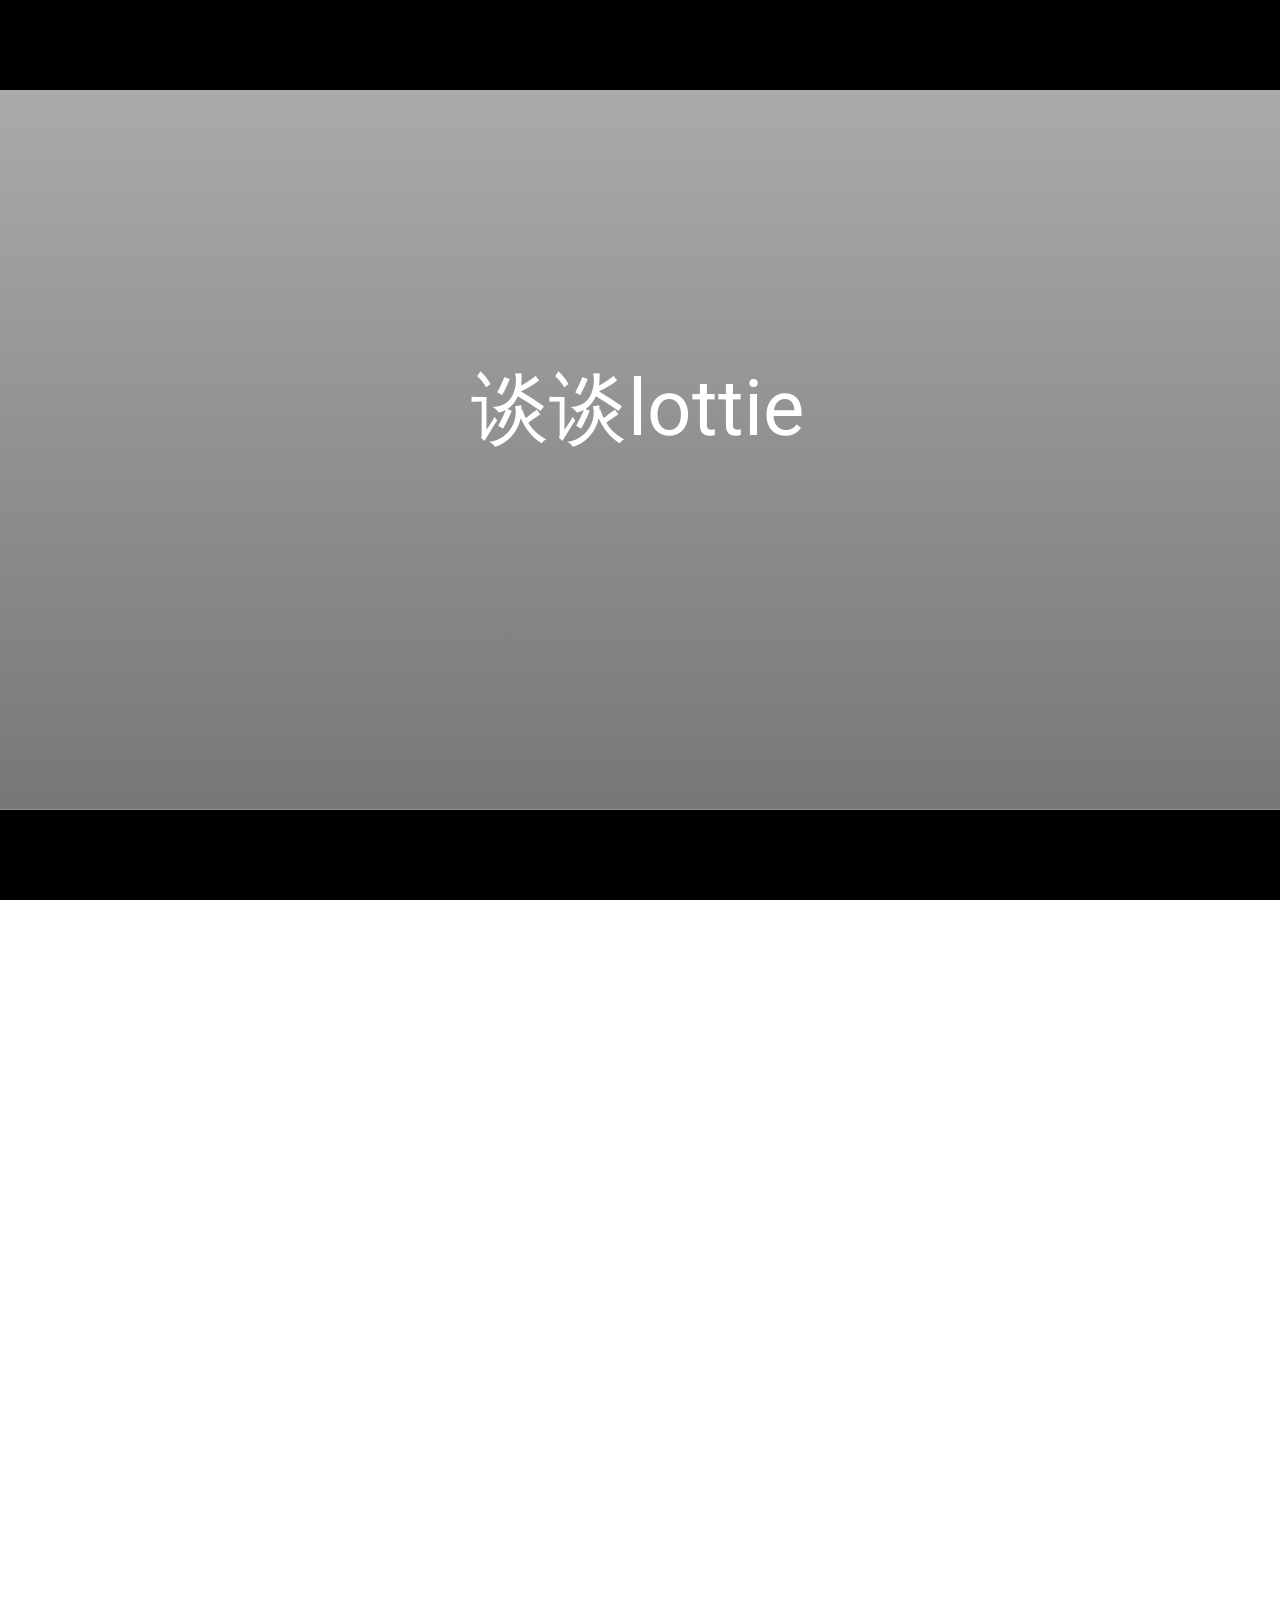
==== commit af0fcf5b: "update" ====
--- a/talk-lottie/index.html
+++ b/talk-lottie/index.html
@@ -10,10 +10,10 @@
   <link rel="icon" type="image/png" href="/talk-lottie/assets/8b9eb19119592679c97707c257d88026.a02f38e2.png">
   
 <link href="https://fonts.googleapis.com/css2?family=PT+Serif:wght@200;400;600&family=PT+Mono:wght@200;400;600&display=swap" rel="stylesheet">
-<link href="https://fonts.googleapis.com/css2?family=PT+Serif:wght@200;400;600&family=PT+Mono:wght@200;400;600&display=swap" rel="stylesheet">
-<script type="module" crossorigin src="/talk-lottie/assets/index.491b70bc.js"></script>
-  <link rel="modulepreload" href="/talk-lottie/assets/vendor.befb0687.js">
-  <link rel="stylesheet" href="/talk-lottie/assets/vendor.d9265d75.css">
+<link href="https://fonts.googleapis.com/css2?family=Roboto:wght@200;400;600&family=Roboto+Slab:wght@200;400;600&family=Fira+Code:wght@200;400;600&display=swap" rel="stylesheet">
+<script type="module" crossorigin src="/talk-lottie/assets/index.56097184.js"></script>
+  <link rel="modulepreload" href="/talk-lottie/assets/vendor.0ee0b308.js">
+  <link rel="stylesheet" href="/talk-lottie/assets/vendor.40fd7a05.css">
 </head>
 <body>
   <div id="app"></div>
--- a/talk-lottie/assets/vendor.40fd7a05.css
+++ b/talk-lottie/assets/vendor.40fd7a05.css
@@ -0,0 +1 @@
+#slide-container{overflow:hidden;position:relative}#slide-content{--tw-bg-opacity:1;background-color:rgba(255,255,255,var(--tw-bg-opacity));--tw-text-opacity:1;color:rgba(85,85,85,var(--tw-text-opacity));overflow:hidden;position:relative;position:absolute;left:50%;top:50%}.dark #slide-content{--tw-bg-opacity:1;background-color:rgba(18,18,18,var(--tw-bg-opacity));--tw-text-opacity:1;color:rgba(221,221,221,var(--tw-text-opacity))}.slides-overview{position:fixed;left:0;right:0;top:0;backdrop-filter:blur(5px);height:100vh;height:calc(var(--vh,1vh) * 100)}.slidev-info-dialog{max-width:37.5rem;padding:1rem!important}input[data-v-b9c012b6]::-webkit-inner-spin-button,input[data-v-b9c012b6]::-webkit-outer-spin-button{-webkit-appearance:none;margin:0}input[type=number][data-v-b9c012b6]{-moz-appearance:textfield}.select-list[data-v-aaecc568]{padding-top:.5rem;padding-bottom:.5rem}.item[data-v-aaecc568]:hover{--tw-bg-opacity:1;background-color:rgba(156,163,175,var(--tw-bg-opacity));--tw-bg-opacity:0.1}.item[data-v-aaecc568]{border-radius:.25rem;cursor:default;display:-webkit-box;display:-ms-flexbox;display:-webkit-flex;display:flex;padding-top:.25rem;padding-bottom:.25rem;padding-left:1rem;padding-right:1rem;white-space:nowrap}.item svg[data-v-aaecc568]{margin-right:.25rem;margin-left:-.5rem;margin-top:auto;margin-bottom:auto}.title[data-v-aaecc568]{font-size:.75rem;line-height:1rem;opacity:.5;padding-left:1.75rem;padding-right:1.75rem;padding-top:.25rem;padding-bottom:.25rem;text-transform:uppercase;letter-spacing:.1em}.slidev-layout.end{--tw-bg-opacity:1;background-color:rgba(0,0,0,var(--tw-bg-opacity));display:-ms-grid;display:grid;place-content:center;height:100%;font-size:1.25rem;line-height:1.75rem;text-align:center;--tw-text-opacity:1;color:rgba(255,255,255,var(--tw-text-opacity));--tw-text-opacity:0.85;letter-spacing:.1em;-webkit-user-select:none;-moz-user-select:none;-ms-user-select:none;user-select:none}:root{--van-black:#000;--van-white:#fff;--van-gray-1:#f7f8fa;--van-gray-2:#f2f3f5;--van-gray-3:#ebedf0;--van-gray-4:#dcdee0;--van-gray-5:#c8c9cc;--van-gray-6:#969799;--van-gray-7:#646566;--van-gray-8:#323233;--van-red:#ee0a24;--van-blue:#1989fa;--van-orange:#ff976a;--van-orange-dark:#ed6a0c;--van-orange-light:#fffbe8;--van-green:#07c160;--van-gradient-red:linear-gradient(to right, #ff6034, #ee0a24);--van-gradient-orange:linear-gradient(to right, #ffd01e, #ff8917);--van-primary-color:var(--van-blue);--van-success-color:var(--van-green);--van-danger-color:var(--van-red);--van-warning-color:var(--van-orange);--van-text-color:var(--van-gray-8);--van-active-color:var(--van-gray-2);--van-active-opacity:0.7;--van-disabled-opacity:0.5;--van-background-color:var(--van-gray-1);--van-background-color-light:#fafafa;--van-text-link-color:#576b95;--van-padding-base:4px;--van-padding-xs:8px;--van-padding-sm:12px;--van-padding-md:16px;--van-padding-lg:24px;--van-padding-xl:32px;--van-font-size-xs:10px;--van-font-size-sm:12px;--van-font-size-md:14px;--van-font-size-lg:16px;--van-font-weight-bold:500;--van-line-height-xs:14px;--van-line-height-sm:18px;--van-line-height-md:20px;--van-line-height-lg:22px;--van-base-font-family:-apple-system,BlinkMacSystemFont,'Helvetica Neue',Helvetica,Segoe UI,Arial,Roboto,'PingFang SC','miui','Hiragino Sans GB','Microsoft Yahei',sans-serif;--van-price-integer-font-family:Avenir-Heavy,PingFang SC,Helvetica Neue,Arial,sans-serif;--van-animation-duration-base:0.3s;--van-animation-duration-fast:0.2s;--van-animation-timing-function-enter:ease-out;--van-animation-timing-function-leave:ease-in;--van-border-color:var(--van-gray-3);--van-border-width-base:1px;--van-border-radius-sm:2px;--van-border-radius-md:4px;--van-border-radius-lg:8px;--van-border-radius-max:999px}html{-webkit-tap-highlight-color:transparent}body{margin:0;font-family:-apple-system,BlinkMacSystemFont,'Helvetica Neue',Helvetica,Segoe UI,Arial,Roboto,'PingFang SC',miui,'Hiragino Sans GB','Microsoft Yahei',sans-serif}a{text-decoration:none}button,input,textarea{color:inherit;font:inherit}[class*=van-]:focus,a:focus,button:focus,input:focus,textarea:focus{outline:0}ol,ul{margin:0;padding:0;list-style:none}.van-ellipsis{overflow:hidden;white-space:nowrap;text-overflow:ellipsis}.van-multi-ellipsis--l2{display:-webkit-box;overflow:hidden;text-overflow:ellipsis;-webkit-line-clamp:2;-webkit-box-orient:vertical}.van-multi-ellipsis--l3{display:-webkit-box;overflow:hidden;text-overflow:ellipsis;-webkit-line-clamp:3;-webkit-box-orient:vertical}.van-clearfix::after{display:table;clear:both;content:''}[class*=van-hairline]::after{position:absolute;box-sizing:border-box;content:' ';pointer-events:none;top:-50%;right:-50%;bottom:-50%;left:-50%;border:0 solid var(--van-gray-3);transform:scale(.5)}.van-hairline,.van-hairline--bottom,.van-hairline--left,.van-hairline--right,.van-hairline--surround,.van-hairline--top,.van-hairline--top-bottom{position:relative}.van-hairline--top::after{border-top-width:1px}.van-hairline--left::after{border-left-width:1px}.van-hairline--right::after{border-right-width:1px}.van-hairline--bottom::after{border-bottom-width:1px}.van-hairline--top-bottom::after,.van-hairline-unset--top-bottom::after{border-width:1px 0}.van-hairline--surround::after{border-width:1px}@keyframes van-slide-up-enter{from{transform:translate3d(0,100%,0)}}@keyframes van-slide-up-leave{to{transform:translate3d(0,100%,0)}}@keyframes van-slide-down-enter{from{transform:translate3d(0,-100%,0)}}@keyframes van-slide-down-leave{to{transform:translate3d(0,-100%,0)}}@keyframes van-slide-left-enter{from{transform:translate3d(-100%,0,0)}}@keyframes van-slide-left-leave{to{transform:translate3d(-100%,0,0)}}@keyframes van-slide-right-enter{from{transform:translate3d(100%,0,0)}}@keyframes van-slide-right-leave{to{transform:translate3d(100%,0,0)}}@keyframes van-fade-in{from{opacity:0}to{opacity:1}}@keyframes van-fade-out{from{opacity:1}to{opacity:0}}@keyframes van-rotate{from{transform:rotate(0)}to{transform:rotate(360deg)}}.van-fade-enter-active{animation:.3s van-fade-in both ease-out}.van-fade-leave-active{animation:.3s van-fade-out both ease-in}.van-slide-up-enter-active{animation:van-slide-up-enter .3s both ease-out}.van-slide-up-leave-active{animation:van-slide-up-leave .3s both ease-in}.van-slide-down-enter-active{animation:van-slide-down-enter .3s both ease-out}.van-slide-down-leave-active{animation:van-slide-down-leave .3s both ease-in}.van-slide-left-enter-active{animation:van-slide-left-enter .3s both ease-out}.van-slide-left-leave-active{animation:van-slide-left-leave .3s both ease-in}.van-slide-right-enter-active{animation:van-slide-right-enter .3s both ease-out}.van-slide-right-leave-active{animation:van-slide-right-leave .3s both ease-in}:root{--van-loading-text-color:var(--van-gray-6);--van-loading-text-font-size:var(--van-font-size-md);--van-loading-spinner-color:var(--van-gray-5);--van-loading-spinner-size:30px;--van-loading-spinner-animation-duration:0.8s}.van-loading{position:relative;color:var(--van-loading-spinner-color);font-size:0;vertical-align:middle}.van-loading__spinner{position:relative;display:inline-block;width:var(--van-loading-spinner-size);max-width:100%;height:var(--van-loading-spinner-size);max-height:100%;vertical-align:middle;animation:van-rotate var(--van-loading-spinner-animation-duration) linear infinite}.van-loading__spinner--spinner{animation-timing-function:steps(12)}.van-loading__spinner--spinner i{position:absolute;top:0;left:0;width:100%;height:100%}.van-loading__spinner--spinner i::before{display:block;width:2px;height:25%;margin:0 auto;background-color:currentColor;border-radius:40%;content:' '}.van-loading__spinner--circular{animation-duration:2s}.van-loading__circular{display:block;width:100%;height:100%}.van-loading__circular circle{animation:van-circular 1.5s ease-in-out infinite;stroke:currentColor;stroke-width:3;stroke-linecap:round}.van-loading__text{display:inline-block;margin-left:var(--van-padding-xs);color:var(--van-loading-text-color);font-size:var(--van-loading-text-font-size);vertical-align:middle}.van-loading--vertical{display:flex;flex-direction:column;align-items:center}.van-loading--vertical .van-loading__text{margin:var(--van-padding-xs) 0 0}@keyframes van-circular{0%{stroke-dasharray:1,200;stroke-dashoffset:0}50%{stroke-dasharray:90,150;stroke-dashoffset:-40}100%{stroke-dasharray:90,150;stroke-dashoffset:-120}}.van-loading__spinner--spinner i:nth-of-type(1){transform:rotate(30deg);opacity:1}.van-loading__spinner--spinner i:nth-of-type(2){transform:rotate(60deg);opacity:.9375}.van-loading__spinner--spinner i:nth-of-type(3){transform:rotate(90deg);opacity:.875}.van-loading__spinner--spinner i:nth-of-type(4){transform:rotate(120deg);opacity:.8125}.van-loading__spinner--spinner i:nth-of-type(5){transform:rotate(150deg);opacity:.75}.van-loading__spinner--spinner i:nth-of-type(6){transform:rotate(180deg);opacity:.6875}.van-loading__spinner--spinner i:nth-of-type(7){transform:rotate(210deg);opacity:.625}.van-loading__spinner--spinner i:nth-of-type(8){transform:rotate(240deg);opacity:.5625}.van-loading__spinner--spinner i:nth-of-type(9){transform:rotate(270deg);opacity:.5}.van-loading__spinner--spinner i:nth-of-type(10){transform:rotate(300deg);opacity:.4375}.van-loading__spinner--spinner i:nth-of-type(11){transform:rotate(330deg);opacity:.375}.van-loading__spinner--spinner i:nth-of-type(12){transform:rotate(360deg);opacity:.3125}:root{--van-switch-size:30px;--van-switch-width:2em;--van-switch-height:1em;--van-switch-node-size:1em;--van-switch-node-background-color:var(--van-white);--van-switch-node-box-shadow:0 3px 1px 0 rgba(0, 0, 0, 0.05),0 2px 2px 0 rgba(0, 0, 0, 0.1),0 3px 3px 0 rgba(0, 0, 0, 0.05);--van-switch-background-color:var(--van-white);--van-switch-on-background-color:var(--van-primary-color);--van-switch-transition-duration:var(--van-animation-duration-base);--van-switch-disabled-opacity:var(--van-disabled-opacity);--van-switch-border:var(--van-border-width-base) solid rgba(0, 0, 0, 0.1)}.van-switch{position:relative;display:inline-block;box-sizing:content-box;width:var(--van-switch-width);height:var(--van-switch-height);font-size:var(--van-switch-size);background-color:var(--van-switch-background-color);border:var(--van-switch-border);border-radius:var(--van-switch-node-size);cursor:pointer;transition:background-color var(--van-switch-transition-duration)}.van-switch__node{position:absolute;top:0;left:0;width:var(--van-switch-node-size);height:var(--van-switch-node-size);background-color:var(--van-switch-node-background-color);border-radius:100%;box-shadow:var(--van-switch-node-box-shadow);transition:transform var(--van-switch-transition-duration) cubic-bezier(.3,1.05,.4,1.05)}.van-switch__loading{top:25%;left:25%;width:50%;height:50%;line-height:1}.van-switch--on{background-color:var(--van-switch-on-background-color)}.van-switch--on .van-switch__node{transform:translateX(calc(var(--van-switch-width) - var(--van-switch-node-size)))}.van-switch--on .van-switch__loading{color:var(--van-switch-on-background-color)}.van-switch--disabled{cursor:not-allowed;opacity:var(--van-switch-disabled-opacity)}.van-switch--loading{cursor:default}:root{--van-slider-active-background-color:var(--van-primary-color);--van-slider-inactive-background-color:var(--van-gray-3);--van-slider-disabled-opacity:var(--van-disabled-opacity);--van-slider-bar-height:2px;--van-slider-button-width:24px;--van-slider-button-height:24px;--van-slider-button-border-radius:50%;--van-slider-button-background-color:var(--van-white);--van-slider-button-box-shadow:0 1px 2px rgba(0, 0, 0, 0.5)}.van-slider{position:relative;width:100%;height:var(--van-slider-bar-height);background-color:var(--van-slider-inactive-background-color);border-radius:var(--van-border-radius-max);cursor:pointer}.van-slider::before{position:absolute;top:-var(--van-padding-xs);right:0;bottom:-var(--van-padding-xs);left:0;content:''}.van-slider__bar{position:relative;width:100%;height:100%;background-color:var(--van-slider-active-background-color);border-radius:inherit;transition:all var(--van-animation-duration-fast)}.van-slider__button{width:var(--van-slider-button-width);height:var(--van-slider-button-height);background-color:var(--van-slider-button-background-color);border-radius:var(--van-slider-button-border-radius);box-shadow:var(--van-slider-button-box-shadow)}.van-slider__button-wrapper,.van-slider__button-wrapper-right{position:absolute;top:50%;right:0;transform:translate3d(50%,-50%,0);cursor:-webkit-grab;cursor:grab}.van-slider__button-wrapper-left{position:absolute;top:50%;left:0;transform:translate3d(-50%,-50%,0);cursor:-webkit-grab;cursor:grab}.van-slider--disabled{cursor:not-allowed;opacity:var(--van-slider-disabled-opacity)}.van-slider--disabled .van-slider__button-wrapper,.van-slider--disabled .van-slider__button-wrapper-left,.van-slider--disabled .van-slider__button-wrapper-right{cursor:not-allowed}.van-slider--vertical{display:inline-block;width:var(--van-slider-bar-height);height:100%}.van-slider--vertical .van-slider__button-wrapper,.van-slider--vertical .van-slider__button-wrapper-right{top:auto;right:50%;bottom:0;transform:translate3d(50%,50%,0)}.van-slider--vertical .van-slider__button-wrapper-left{top:0;right:50%;left:auto;transform:translate3d(50%,-50%,0)}.van-slider--vertical::before{top:0;right:-var(--van-padding-xs);bottom:0;left:-var(--van-padding-xs)}.van-row{display:flex;flex-wrap:wrap}.van-row--nowrap{flex-wrap:nowrap}.van-row--justify-center{justify-content:center}.van-row--justify-end{justify-content:flex-end}.van-row--justify-space-between{justify-content:space-between}.van-row--justify-space-around{justify-content:space-around}.van-row--align-center{align-items:center}.van-row--align-bottom{align-items:flex-end}.van-col{display:block;box-sizing:border-box;min-height:1px}.van-col--1{flex:0 0 4.16666667%;max-width:4.16666667%}.van-col--offset-1{margin-left:4.16666667%}.van-col--2{flex:0 0 8.33333333%;max-width:8.33333333%}.van-col--offset-2{margin-left:8.33333333%}.van-col--3{flex:0 0 12.5%;max-width:12.5%}.van-col--offset-3{margin-left:12.5%}.van-col--4{flex:0 0 16.66666667%;max-width:16.66666667%}.van-col--offset-4{margin-left:16.66666667%}.van-col--5{flex:0 0 20.83333333%;max-width:20.83333333%}.van-col--offset-5{margin-left:20.83333333%}.van-col--6{flex:0 0 25%;max-width:25%}.van-col--offset-6{margin-left:25%}.van-col--7{flex:0 0 29.16666667%;max-width:29.16666667%}.van-col--offset-7{margin-left:29.16666667%}.van-col--8{flex:0 0 33.33333333%;max-width:33.33333333%}.van-col--offset-8{margin-left:33.33333333%}.van-col--9{flex:0 0 37.5%;max-width:37.5%}.van-col--offset-9{margin-left:37.5%}.van-col--10{flex:0 0 41.66666667%;max-width:41.66666667%}.van-col--offset-10{margin-left:41.66666667%}.van-col--11{flex:0 0 45.83333333%;max-width:45.83333333%}.van-col--offset-11{margin-left:45.83333333%}.van-col--12{flex:0 0 50%;max-width:50%}.van-col--offset-12{margin-left:50%}.van-col--13{flex:0 0 54.16666667%;max-width:54.16666667%}.van-col--offset-13{margin-left:54.16666667%}.van-col--14{flex:0 0 58.33333333%;max-width:58.33333333%}.van-col--offset-14{margin-left:58.33333333%}.van-col--15{flex:0 0 62.5%;max-width:62.5%}.van-col--offset-15{margin-left:62.5%}.van-col--16{flex:0 0 66.66666667%;max-width:66.66666667%}.van-col--offset-16{margin-left:66.66666667%}.van-col--17{flex:0 0 70.83333333%;max-width:70.83333333%}.van-col--offset-17{margin-left:70.83333333%}.van-col--18{flex:0 0 75%;max-width:75%}.van-col--offset-18{margin-left:75%}.van-col--19{flex:0 0 79.16666667%;max-width:79.16666667%}.van-col--offset-19{margin-left:79.16666667%}.van-col--20{flex:0 0 83.33333333%;max-width:83.33333333%}.van-col--offset-20{margin-left:83.33333333%}.van-col--21{flex:0 0 87.5%;max-width:87.5%}.van-col--offset-21{margin-left:87.5%}.van-col--22{flex:0 0 91.66666667%;max-width:91.66666667%}.van-col--offset-22{margin-left:91.66666667%}.van-col--23{flex:0 0 95.83333333%;max-width:95.83333333%}.van-col--offset-23{margin-left:95.83333333%}.van-col--24{flex:0 0 100%;max-width:100%}.van-col--offset-24{margin-left:100%}.lottie-Wrap[data-v-5b59d882]{width:100%;height:100%}.slider-in-flex[data-v-5b59d882]{width:100px}.slidev-page-2 div.common[data-v-ed3f4df6]{background-color:#2b90b6;background-image:linear-gradient(45deg,#4ec5d4 10%,#146b8c 20%);background-size:100%;-webkit-background-clip:text;-moz-background-clip:text;-webkit-text-fill-color:transparent;-moz-text-fill-color:transparent}.slidev-page-3 h1[data-v-763bc50d]{background-color:#2b90b6;background-image:linear-gradient(45deg,#4ec5d4 10%,#146b8c 20%);background-size:100%;-webkit-background-clip:text;-moz-background-clip:text;-webkit-text-fill-color:transparent;-moz-text-fill-color:transparent}.slidev-page-4 h1[data-v-11bd5b04]{background-color:#2b90b6;background-image:linear-gradient(45deg,#4ec5d4 10%,#146b8c 20%);background-size:100%;-webkit-background-clip:text;-moz-background-clip:text;-webkit-text-fill-color:transparent;-moz-text-fill-color:transparent}.slidev-page-5 h1[data-v-0d33b598]{background-color:#2b90b6;background-image:linear-gradient(45deg,#4ec5d4 10%,#146b8c 20%);background-size:100%;-webkit-background-clip:text;-moz-background-clip:text;-webkit-text-fill-color:transparent;-moz-text-fill-color:transparent}.slidev-page-6 h1[data-v-7d8764ed]{background-color:#2b90b6;background-image:linear-gradient(45deg,#4ec5d4 10%,#146b8c 20%);background-size:100%;-webkit-background-clip:text;-moz-background-clip:text;-webkit-text-fill-color:transparent;-moz-text-fill-color:transparent}.slidev-page-7 h1[data-v-7e08bba0]{background-color:#2b90b6;background-image:linear-gradient(45deg,#4ec5d4 10%,#146b8c 20%);background-size:100%;-webkit-background-clip:text;-moz-background-clip:text;-webkit-text-fill-color:transparent;-moz-text-fill-color:transparent}.slidev-page-8 h1[data-v-460d41b6]{background-color:#2b90b6;background-image:linear-gradient(45deg,#4ec5d4 10%,#146b8c 20%);background-size:100%;-webkit-background-clip:text;-moz-background-clip:text;-webkit-text-fill-color:transparent;-moz-text-fill-color:transparent}.slidev-page-9 h1[data-v-4b1cda88]{background-color:#2b90b6;background-image:linear-gradient(45deg,#4ec5d4 10%,#146b8c 20%);background-size:100%;-webkit-background-clip:text;-moz-background-clip:text;-webkit-text-fill-color:transparent;-moz-text-fill-color:transparent}.slidev-page-10 h1[data-v-58aeea4c]{background-color:#2b90b6;background-image:linear-gradient(45deg,#4ec5d4 10%,#146b8c 20%);background-size:100%;-webkit-background-clip:text;-moz-background-clip:text;-webkit-text-fill-color:transparent;-moz-text-fill-color:transparent}.slidev-page-11 h1[data-v-6d0c4cc7]{background-color:#2b90b6;background-image:linear-gradient(45deg,#4ec5d4 10%,#146b8c 20%);background-size:100%;-webkit-background-clip:text;-moz-background-clip:text;-webkit-text-fill-color:transparent;-moz-text-fill-color:transparent}.slidev-page-12 h1[data-v-8093b472]{background-color:#2b90b6;background-image:linear-gradient(45deg,#4ec5d4 10%,#146b8c 20%);background-size:100%;-webkit-background-clip:text;-moz-background-clip:text;-webkit-text-fill-color:transparent;-moz-text-fill-color:transparent}.slidev-page-13 h1[data-v-09fee309]{background-color:#2b90b6;background-image:linear-gradient(45deg,#4ec5d4 10%,#146b8c 20%);background-size:100%;-webkit-background-clip:text;-moz-background-clip:text;-webkit-text-fill-color:transparent;-moz-text-fill-color:transparent}.slidev-page-14 h1[data-v-47d17e55]{background-color:#2b90b6;background-image:linear-gradient(45deg,#4ec5d4 10%,#146b8c 20%);background-size:100%;-webkit-background-clip:text;-moz-background-clip:text;-webkit-text-fill-color:transparent;-moz-text-fill-color:transparent}*,::after,::before{-webkit-box-sizing:border-box;box-sizing:border-box;border-width:0;border-style:solid;border-color:#e5e7eb}*{--tw-ring-inset:var(--tw-empty, );/*!*//*!*/--tw-ring-offset-width:0px;--tw-ring-offset-color:#fff;--tw-ring-color:rgba(59, 130, 246, 0.5);--tw-ring-offset-shadow:0 0 #0000;--tw-ring-shadow:0 0 #0000;--tw-shadow:0 0 #0000}:root{-moz-tab-size:4;-o-tab-size:4;tab-size:4}:-moz-focusring{outline:1px dotted ButtonText}:-moz-ui-invalid{box-shadow:none}::moz-focus-inner{border-style:none;padding:0}::-webkit-inner-spin-button,::-webkit-outer-spin-button{height:auto}::-webkit-search-decoration{-webkit-appearance:none}::-webkit-file-upload-button{-webkit-appearance:button;font:inherit}[type=search]{-webkit-appearance:textfield;outline-offset:-2px}abbr[title]{-webkit-text-decoration:underline dotted;text-decoration:underline dotted}a{color:inherit;text-decoration:inherit}body{margin:0;font-family:inherit;line-height:inherit}b,strong{font-weight:bolder}button,input,optgroup,select,textarea{font-family:inherit;font-size:100%;line-height:1.15;margin:0;padding:0;line-height:inherit;color:inherit}button,select{text-transform:none}[type=button],[type=reset],[type=submit],button{-webkit-appearance:button}blockquote,dd,dl,figure,h1,h2,h3,h4,h5,h6,hr,p,pre{margin:0}button{background-color:transparent;background-image:none}button:focus{outline:1px dotted;outline:5px auto -webkit-focus-ring-color}[role=button],button{cursor:pointer}code,kbd,pre,samp{font-size:1em}fieldset{margin:0;padding:0}html{-webkit-text-size-adjust:100%;font-family:Roboto,ui-sans-serif,system-ui,-apple-system,BlinkMacSystemFont,"Segoe UI",Roboto,"Helvetica Neue",Arial,"Noto Sans",sans-serif,"Apple Color Emoji","Segoe UI Emoji","Segoe UI Symbol","Noto Color Emoji";line-height:1.5}hr{height:0;color:inherit;border-top-width:1px}h1,h2,h3,h4,h5,h6{font-size:inherit;font-weight:inherit}img{border-style:solid}input::placeholder{opacity:1;color:#9ca3af}input::webkit-input-placeholder{opacity:1;color:#9ca3af}input::-moz-placeholder{opacity:1;color:#9ca3af}input:-ms-input-placeholder{opacity:1;color:#9ca3af}input::-ms-input-placeholder{opacity:1;color:#9ca3af}audio,canvas,embed,iframe,img,object,svg,video{display:block;vertical-align:middle}img,video{max-width:100%;height:auto}legend{padding:0}ol,ul{list-style:none;margin:0;padding:0}progress{vertical-align:baseline}code,kbd,pre,samp{font-family:"Fira Code",ui-monospace,SFMono-Regular,Menlo,Monaco,Consolas,"Liberation Mono","Courier New",monospace}small{font-size:80%}sub,sup{font-size:75%;line-height:0;position:relative;vertical-align:baseline}sub{bottom:-.25em}sup{top:-.5em}summary{display:list-item}table{text-indent:0;border-color:inherit;border-collapse:collapse}textarea{resize:vertical}textarea::placeholder{opacity:1;color:#9ca3af}textarea::webkit-input-placeholder{opacity:1;color:#9ca3af}textarea::-moz-placeholder{opacity:1;color:#9ca3af}textarea:-ms-input-placeholder{opacity:1;color:#9ca3af}textarea::-ms-input-placeholder{opacity:1;color:#9ca3af}.prose{color:inherit;max-width:65ch;font-size:1rem;line-height:1.75}.prose [class~=lead]{color:#4b5563;font-size:1.25em;line-height:1.6;margin-top:1.2em;margin-bottom:1.2em}.prose a{color:inherit;text-decoration:underline;font-weight:500}.prose strong{color:inherit;font-weight:600}.prose ol[type="A"]{--list-counter-style:upper-alpha}.prose ol[type="a"]{--list-counter-style:lower-alpha}.prose ol[type="A s"]{--list-counter-style:upper-alpha}.prose ol[type="a s"]{--list-counter-style:lower-alpha}.prose ol[type="I"]{--list-counter-style:upper-roman}.prose ol[type="i"]{--list-counter-style:lower-roman}.prose ol[type="I s"]{--list-counter-style:upper-roman}.prose ol[type="i s"]{--list-counter-style:lower-roman}.prose ol[type="1"]{--list-counter-style:decimal}.prose ol>li{position:relative;padding-left:1.75em}.prose ol>li::before{content:counter(list-item,var(--list-counter-style,decimal)) ".";position:absolute;font-weight:400;color:#6b7280;left:0}.prose ul>li{position:relative;padding-left:1.75em}.prose ul>li::before{content:"";position:absolute;background-color:#d1d5db;border-radius:50%;width:.375em;height:.375em;top:calc(.875em - .1875em);left:.25em}.prose hr{border-color:#e5e7eb;margin-top:3em;margin-bottom:3em}.prose blockquote{font-weight:500;font-style:italic;color:inherit;border-left-width:.25rem;border-color:#e5e7eb;quotes:"\201C""\201D""\2018""\2019";margin-top:1.6em;margin-bottom:1.6em;padding-left:1em}.prose blockquote p:first-of-type::before{content:open-quote}.prose blockquote p:last-of-type::after{content:close-quote}.prose h1{color:inherit;font-weight:800;font-size:2.25em;margin-top:0;margin-bottom:.8888889em;line-height:1.1111111}.prose h2{color:inherit;font-weight:700;font-size:1.5em;margin-top:2em;margin-bottom:1em;line-height:1.3333333}.prose h3{color:inherit;font-weight:600;font-size:1.25em;margin-top:1.6em;margin-bottom:.6em;line-height:1.6}.prose h4{color:inherit;font-weight:600;margin-top:1.5em;margin-bottom:.5em;line-height:1.5}.prose figure figcaption{color:#6b7280;font-size:.875em;line-height:1.4285714;margin-top:.8571429em}.prose code{color:inherit;font-weight:600;font-size:.875em}.prose code::before{content:"`"}.prose code::after{content:"`"}.prose a code{color:#111827}.prose pre{color:#e5e7eb;background-color:#1f2937;overflow-x:auto;font-size:.875em;line-height:1.7142857;margin-top:1.7142857em;margin-bottom:1.7142857em;border-radius:.375rem;padding-top:.8571429em;padding-right:1.1428571em;padding-bottom:.8571429em;padding-left:1.1428571em}.prose pre code{background-color:transparent;border-width:0;border-radius:0;padding:0;font-weight:400;color:inherit;font-size:inherit;font-family:inherit;line-height:inherit}.prose pre code::before{content:none}.prose pre code::after{content:none}.prose table{width:100%;table-layout:auto;text-align:left;margin-top:2em;margin-bottom:2em;font-size:.875em;line-height:1.7142857}.prose thead{color:#111827;font-weight:600;border-bottom-width:1px;border-bottom-color:#d1d5db}.prose thead th{vertical-align:bottom;padding-right:.5714286em;padding-bottom:.5714286em;padding-left:.5714286em}.prose tbody tr{border-bottom-width:1px;border-bottom-color:#e5e7eb}.prose tbody tr:last-child{border-bottom-width:0}.prose tbody td{vertical-align:top;padding-top:.5714286em;padding-right:.5714286em;padding-bottom:.5714286em;padding-left:.5714286em}.prose p{margin-top:1.25em;margin-bottom:1.25em}.prose img{margin-top:2em;margin-bottom:2em}.prose video{margin-top:2em;margin-bottom:2em}.prose figure{margin-top:2em;margin-bottom:2em}.prose figure>*{margin-top:0;margin-bottom:0}.prose h2 code{font-size:.875em}.prose h3 code{font-size:.9em}.prose ol{margin-top:1.25em;margin-bottom:1.25em;list-style-type:none}.prose ul{margin-top:1.25em;margin-bottom:1.25em;list-style-type:none}.prose li{margin-top:.5em;margin-bottom:.5em}.prose>ul>li p{margin-top:.75em;margin-bottom:.75em}.prose>ul>li>:first-child{margin-top:1.25em}.prose>ul>li>:last-child{margin-bottom:1.25em}.prose>ol>li>:first-child{margin-top:1.25em}.prose>ol>li>:last-child{margin-bottom:1.25em}.prose ol ol,.prose ol ul,.prose ul ol,.prose ul ul{margin-top:.75em;margin-bottom:.75em}.prose hr+*{margin-top:0}.prose h2+*{margin-top:0}.prose h3+*{margin-top:0}.prose h4+*{margin-top:0}.prose thead th:first-child{padding-left:0}.prose thead th:last-child{padding-right:0}.prose tbody td:first-child{padding-left:0}.prose tbody td:last-child{padding-right:0}.prose>:first-child{margin-top:0}.prose>:last-child{margin-bottom:0}.prose b{color:inherit}.prose em{color:inherit}.bg-main{--tw-bg-opacity:1;background-color:rgba(255,255,255,var(--tw-bg-opacity));--tw-text-opacity:1;color:rgba(85,85,85,var(--tw-text-opacity))}.dark .bg-main{--tw-bg-opacity:1;background-color:rgba(18,18,18,var(--tw-bg-opacity));--tw-text-opacity:1;color:rgba(221,221,221,var(--tw-text-opacity))}:root{--slidev-code-background:rgba(125,125,125,0.03);--slidev-code-font-family:"Fira Code",ui-monospace,SFMono-Regular,Menlo,Monaco,Consolas,"Liberation Mono","Courier New",monospace;--slidev-code-padding:8px;--slidev-code-font-size:12px;--slidev-code-line-height:18px;--slidev-code-radius:4px;--slidev-code-margin:4px 0;--slidev-slide-container-background:black;--slidev-controls-foreground:white}#app,#page-root,body,html{padding:0;margin:0;width:100%;height:100vh;height:calc(var(--vh,1vh) * 100);overflow:hidden}html{background:0 0}.icon-btn{cursor:pointer;display:inline-block;outline:2px solid transparent!important;outline-offset:2px!important;-webkit-user-select:none;-moz-user-select:none;-ms-user-select:none;user-select:none;border-radius:.25rem;opacity:.75;padding:.5rem;vertical-align:middle;-webkit-transition-property:background-color,border-color,color,fill,stroke,opacity,-webkit-box-shadow,-webkit-transform,filter,backdrop-filter;-o-transition-property:background-color,border-color,color,fill,stroke,opacity,box-shadow,transform,filter,backdrop-filter;transition-property:background-color,border-color,color,fill,stroke,opacity,box-shadow,-webkit-box-shadow,transform,-webkit-transform,filter,backdrop-filter;-webkit-transition-timing-function:cubic-bezier(.4,0,.2,1);-o-transition-timing-function:cubic-bezier(.4,0,.2,1);transition-timing-function:cubic-bezier(.4,0,.2,1);-webkit-transition-duration:150ms;-o-transition-duration:150ms;transition-duration:150ms;-webkit-transition-duration:.2s;-o-transition-duration:.2s;transition-duration:.2s}.icon-btn:hover{--tw-bg-opacity:1;background-color:rgba(156,163,175,var(--tw-bg-opacity));--tw-bg-opacity:0.1;opacity:1}.icon-btn.disabled{opacity:.25;pointer-events:none}.slidev-vclick-target{-webkit-transition-property:opacity;-o-transition-property:opacity;transition-property:opacity;-webkit-transition-timing-function:cubic-bezier(.4,0,.2,1);-o-transition-timing-function:cubic-bezier(.4,0,.2,1);transition-timing-function:cubic-bezier(.4,0,.2,1);-webkit-transition-duration:150ms;-o-transition-duration:150ms;transition-duration:150ms;-webkit-transition-duration:.1s;-o-transition-duration:.1s;transition-duration:.1s}.slidev-vclick-hidden{opacity:0!important;pointer-events:none!important}html.dark .shiki-light{display:none}html:not(.dark) .shiki-dark{display:none}.slidev-code{font-family:var(--slidev-code-font-family)!important;padding:var(--slidev-code-padding)!important;font-size:var(--slidev-code-font-size)!important;line-height:var(--slidev-code-line-height)!important;border-radius:var(--slidev-code-radius)!important;margin:var(--slidev-code-margin)!important;overflow:auto}.slidev-code .line.dishonored{opacity:.3}.shiki-container{display:-webkit-box;display:-ms-flexbox;display:-webkit-flex;display:flex;-webkit-box-orient:vertical;-webkit-box-direction:normal;-ms-flex-direction:column;-webkit-flex-direction:column;flex-direction:column;position:relative}.shiki-container>.shiki{height:100%}.katex,.katex :after,.katex :before{border-color:currentColor}.slidev-layout{height:100%;font-size:1.1rem;line-height:1;padding-left:3.5rem;padding-right:3.5rem;padding-top:2.5rem;padding-bottom:2.5rem}.slidev-layout code,.slidev-layout pre{-webkit-user-select:text;-moz-user-select:text;-ms-user-select:text;user-select:text}.slidev-layout h1{font-size:2.25rem;line-height:2.5rem;margin-bottom:1rem;margin-left:-.05em}.slidev-layout h2{font-size:1.875rem;line-height:2.25rem}.slidev-layout p{line-height:1.5rem;margin-top:1rem;margin-bottom:1rem}.slidev-layout ul{list-style:square}.slidev-layout ol{list-style:decimal}.slidev-layout li{line-height:1.8em;margin-left:1.1em;padding-left:.2em}.slidev-layout blockquote{background-color:var(--prism-background);border-color:var(--slidev-theme-primary);border-radius:.25rem;border-left-width:1px;font-size:.875rem;line-height:1.25rem;padding-left:.5rem;padding-right:.5rem;padding-top:.25rem;padding-bottom:.25rem;color:var(--prism-foreground)}.slidev-layout blockquote>*{margin-top:0;margin-bottom:0}.slidev-layout table{width:100%}.slidev-layout tr{--tw-border-opacity:1;border-color:rgba(156,163,175,var(--tw-border-opacity));--tw-border-opacity:0.2;border-bottom-width:1px}.slidev-layout th{font-weight:400;text-align:left}.slidev-layout a{border-color:currentColor;border-style:dashed;border-bottom-width:1px}.slidev-layout a:hover{border-style:solid;color:var(--slidev-theme-primary)}.slidev-layout td,.slidev-layout th{padding:.5rem;padding-top:.75rem;padding-bottom:.75rem}.slidev-layout b,.slidev-layout strong{font-weight:600}.slidev-layout kbd{--tw-border-opacity:1;border-color:rgba(156,163,175,var(--tw-border-opacity));--tw-border-opacity:0.2;border-radius:.25rem;border-width:1px;border-bottom-width:2px;--tw-bg-opacity:1;background-color:rgba(156,163,175,var(--tw-bg-opacity));--tw-bg-opacity:0.05;font-family:"Fira Code",ui-monospace,SFMono-Regular,Menlo,Monaco,Consolas,"Liberation Mono","Courier New",monospace;font-size:.75rem;line-height:1rem;padding-top:.125rem;padding-bottom:.125rem;padding-left:.25rem;padding-right:.25rem}:root{--slidev-theme-primary:#5d8392}.slidev-layout h1{color:var(--slidev-theme-primary)}.slidev-layout h1+p{margin-top:-.5rem;margin-bottom:1rem;opacity:.5}.slidev-layout p+h2,.slidev-layout table+h2,.slidev-layout ul+h2{margin-top:2.5rem}.slidev-layout h3{font-weight:500;font-size:.875rem;line-height:1.25rem;margin-left:-.05em;padding-top:.5rem;text-transform:uppercase;letter-spacing:.1em}.slidev-layout h3:not(.opacity-100){opacity:.4}.slidev-layout.cover,.slidev-layout.intro{display:-ms-grid;display:grid;height:100%}.slidev-layout.cover h1,.slidev-layout.intro h1{color:inherit;font-size:3.75rem;line-height:1;line-height:5rem}.slidev-layout.fact{display:-ms-grid;display:grid;height:100%;text-align:center}.slidev-layout.fact h1{font-weight:700;font-size:6rem;line-height:1}.slidev-layout.fact h1+p{font-weight:700;font-size:1.5rem;line-height:2rem}.slidev-layout.statement{display:-ms-grid;display:grid;height:100%;text-align:center}.slidev-layout.statement h1{font-weight:700;font-size:3.75rem;line-height:1}.slidev-layout.quote{display:-ms-grid;display:grid;height:100%}.slidev-layout.quote h1+p{margin-top:.5rem}.slidev-layout.section h1{font-weight:500;font-size:3.75rem;line-height:1;line-height:5rem}:root{--prism-scheme:light;--prism-foreground:#6e6e6e;--prism-background:#f4f4f4;--prism-comment:#a8a8a8;--prism-string:#555555;--prism-literal:#333333;--prism-keyword:#000000;--prism-function:#4f4f4f;--prism-deleted:#333333;--prism-class:#333333;--prism-builtin:#757575;--prism-property:#333333;--prism-namespace:#4f4f4f;--prism-punctuation:#ababab;--prism-decorator:var(--prism-class);--prism-operator:var(--prism-punctuation);--prism-number:var(--prism-literal);--prism-boolean:var(--prism-literal);--prism-variable:var(--prism-literal);--prism-constant:var(--prism-literal);--prism-symbol:var(--prism-literal);--prism-interpolation:var(--prism-literal);--prism-selector:var(--prism-keyword);--prism-keyword-control:var(--prism-keyword);--prism-regex:var(--prism-string);--prism-json-property:var(--prism-property);--prism-inline-background:var(--prism-background);--prism-comment-style:italic;--prism-url-decoration:underline;--prism-line-number:#a5a5a5;--prism-line-number-gutter:#333333;--prism-line-highlight-background:#eeeeee;--prism-selection-background:#aaaaaa;--prism-marker-color:var(--prism-foreground);--prism-marker-opacity:0.4;--prism-marker-font-size:0.8em;--prism-font-size:1em;--prism-line-height:1.5em;--prism-font-family:monospace;--prism-inline-font-size:var(--prism-font-size);--prism-block-font-size:var(--prism-font-size);--prism-tab-size:2;--prism-block-padding-x:1em;--prism-block-padding-y:1em;--prism-block-margin-x:0;--prism-block-margin-y:0.5em;--prism-block-radius:0.3em;--prism-inline-padding-x:0.3em;--prism-inline-padding-y:0.1em;--prism-inline-radius:0.3em;--cm-scheme:light;--cm-foreground:#6e6e6e;--cm-background:#f4f4f4;--cm-comment:#a8a8a8;--cm-string:#555555;--cm-literal:#333333;--cm-keyword:#000000;--cm-function:#4f4f4f;--cm-deleted:#333333;--cm-class:#333333;--cm-builtin:#757575;--cm-property:#333333;--cm-namespace:#4f4f4f;--cm-punctuation:#ababab;--cm-decorator:var(--cm-class);--cm-operator:var(--cm-punctuation);--cm-number:var(--cm-literal);--cm-boolean:var(--cm-literal);--cm-variable:var(--cm-literal);--cm-constant:var(--cm-literal);--cm-symbol:var(--cm-literal);--cm-interpolation:var(--cm-literal);--cm-selector:var(--cm-keyword);--cm-keyword-control:var(--cm-keyword);--cm-regex:var(--cm-string);--cm-json-property:var(--cm-property);--cm-inline-background:var(--cm-background);--cm-comment-style:italic;--cm-url-decoration:underline;--cm-line-number:#a5a5a5;--cm-line-number-gutter:#333333;--cm-line-highlight-background:#eeeeee;--cm-selection-background:#aaaaaa;--cm-marker-color:var(--cm-foreground);--cm-marker-opacity:0.4;--cm-marker-font-size:0.8em;--cm-font-size:1em;--cm-line-height:1.5em;--cm-font-family:monospace;--cm-inline-font-size:var(--cm-font-size);--cm-block-font-size:var(--cm-font-size);--cm-tab-size:2;--cm-block-padding-x:1em;--cm-block-padding-y:1em;--cm-block-margin-x:0;--cm-block-margin-y:0.5em;--cm-block-radius:0.3em;--cm-inline-padding-x:0.3em;--cm-inline-padding-y:0.1em;--cm-inline-radius:0.3em;--cm-scheme:var(--prism-scheme);--cm-foreground:var(--prism-foreground);--cm-background:var(--prism-background);--cm-comment:var(--prism-comment);--cm-string:var(--prism-string);--cm-literal:var(--prism-literal);--cm-keyword:var(--prism-keyword);--cm-function:var(--prism-function);--cm-deleted:var(--prism-deleted);--cm-class:var(--prism-class);--cm-builtin:var(--prism-builtin);--cm-property:var(--prism-property);--cm-namespace:var(--prism-namespace);--cm-punctuation:var(--prism-punctuation);--cm-decorator:var(--prism-decorator);--cm-operator:var(--prism-operator);--cm-number:var(--prism-number);--cm-boolean:var(--prism-boolean);--cm-variable:var(--prism-variable);--cm-constant:var(--prism-constant);--cm-symbol:var(--prism-symbol);--cm-interpolation:var(--prism-interpolation);--cm-selector:var(--prism-selector);--cm-keyword-control:var(--prism-keyword-control);--cm-regex:var(--prism-regex);--cm-json-property:var(--prism-json-property);--cm-inline-background:var(--prism-inline-background);--cm-comment-style:var(--prism-comment-style);--cm-url-decoration:var(--prism-url-decoration);--cm-line-number:var(--prism-line-number);--cm-line-number-gutter:var(--prism-line-number-gutter);--cm-line-highlight-background:var(--prism-line-highlight-background);--cm-selection-background:var(--prism-selection-background);--cm-marker-color:var(--prism-marker-color);--cm-marker-opacity:var(--prism-marker-opacity);--cm-marker-font-size:var(--prism-marker-font-size);--cm-font-size:var(--prism-font-size);--cm-line-height:var(--prism-line-height);--cm-font-family:var(--prism-font-family);--cm-inline-font-size:var(--prism-inline-font-size);--cm-block-font-size:var(--prism-block-font-size);--cm-tab-size:var(--prism-tab-size);--cm-block-padding-x:var(--prism-block-padding-x);--cm-block-padding-y:var(--prism-block-padding-y);--cm-block-margin-x:var(--prism-block-margin-x);--cm-block-margin-y:var(--prism-block-margin-y);--cm-block-radius:var(--prism-block-radius);--cm-inline-padding-x:var(--prism-inline-padding-x);--cm-inline-padding-y:var(--prism-inline-padding-y);--cm-inline-radius:var(--prism-inline-radius);--prism-font-family:var(--slidev-code-font-family);--slidev-code-background:var(--prism-background)}code[class*=language-],div[class*=language-],pre[class*=language-]{font-size:var(--prism-font-size);font-family:var(--prism-font-family);direction:ltr;text-align:left;white-space:pre;word-spacing:normal;word-break:normal;line-height:var(--prism-line-height);-moz-tab-size:var(--prism-tab-size);-o-tab-size:var(--prism-tab-size);tab-size:var(--prism-tab-size);-webkit-hyphens:none;-moz-hyphens:none;-ms-hyphens:none;hyphens:none;color:var(--prism-foreground)!important}div[class*=language-],pre[class*=language-]{font-size:var(--prism-block-font-size);padding:var(--prism-block-padding-y) var(--prism-block-padding-x);margin:var(--prism-block-margin-y) var(--prism-block-margin-x);border-radius:var(--prism-block-radius);overflow:auto;background:var(--prism-background)}:not(pre)>code[class*=language-]{font-size:var(--prism-inline-font-size);padding:var(--prism-inline-padding-y) var(--prism-inline-padding-x);border-radius:var(--prism-inline-radius);background:var(--prism-inline-background)}code[class*=language-] ::-moz-selection,code[class*=language-] ::selection,code[class*=language-]::-moz-selection,code[class*=language-]::selection,pre[class*=language-] ::-moz-selection,pre[class*=language-] ::selection,pre[class*=language-]::-moz-selection,pre[class*=language-]::selection{background:var(--prism-selection-background)}.token.cdata,.token.comment,.token.doctype,.token.prolog{color:var(--prism-comment);font-style:var(--prism-comment-style)}.token.namespace{color:var(--prism-namespace)}.token.interpolation{color:var(--prism-interpolation)}.token.string{color:var(--prism-string)}.token.punctuation{color:var(--prism-punctuation)}.token.operator{color:var(--prism-operator)}.token.keyword.control-flow,.token.keyword.module{color:var(--prism-keyword-control)}.token.inserted,.token.symbol,.token.url{color:var(--prism-symbol)}.token.constant{color:var(--prism-constant)}.token.string.url{text-decoration:var(--prism-url-decoration)}.language-json .token.boolean,.token.boolean{color:var(--prism-boolean)}.language-json .token.number,.token.number{color:var(--prism-number)}.token.variable{color:var(--prism-variable)}.token.keyword{color:var(--prism-keyword)}.token.atrule,.token.attr-value,.token.selector{color:var(--prism-selector)}.token.function{color:var(--prism-function)}.token.deleted{color:var(--prism-deleted)}.token.bold,.token.important{font-weight:700}.token.italic{font-style:italic}.token.class-name{color:var(--prism-class)}.token.builtin,.token.tag{color:var(--prism-builtin)}.token.attr-name,.token.entity,.token.property{color:var(--prism-property)}.language-json .token.property{color:var(--prism-json-property)}.token.regex{color:var(--prism-regex)}.token.annotation,.token.decorator{color:var(--prism-decorator)}.line-numbers .line-numbers-rows{border-right-color:var(--prism-line-number)}.line-numbers-rows>span:before{color:var(--prism-line-number-gutter)}.line-highlight{background:var(--prism-line-highlight-background)}.cm-s-vars.CodeMirror{background-color:var(--cm-background);color:var(--cm-foreground)}.cm-s-vars .CodeMirror-gutters{background:var(--cm-line-number-gutter);color:var(--cm-line-number);border:none}.cm-s-vars .CodeMirror-guttermarker,.cm-s-vars .CodeMirror-guttermarker-subtle,.cm-s-vars .CodeMirror-linenumber{color:var(--cm-line-number)}.cm-s-vars div.CodeMirror-selected{background:var(--cm-selection-background)}.cm-s-vars.CodeMirror-focused div.CodeMirror-selected{background:var(--cm-selection-background)}.cm-s-vars .CodeMirror-line::selection,.cm-s-vars .CodeMirror-line>span::selection,.cm-s-vars .CodeMirror-line>span>span::selection{background:var(--cm-selection-background)}.cm-s-vars .CodeMirror-line::-moz-selection,.cm-s-vars .CodeMirror-line>span::-moz-selection,.cm-s-vars .CodeMirror-line>span>span::-moz-selection{background:var(--cm-selection-background)}.cm-s-vars .CodeMirror-activeline-background{background:var(--cm-line-highlight-background)}.cm-s-vars .cm-keyword{color:var(--cm-keyword)}.cm-s-vars .cm-operator{color:var(--cm-punctuation)}.cm-s-vars .cm-type,.cm-s-vars .cm-variable,.cm-s-vars .cm-variable-2,.cm-s-vars .cm-variable-3{color:var(--cm-variable)}.cm-s-vars .cm-builtin{color:var(--cm-builtin)}.cm-s-vars .cm-atom{color:var(--cm-literal)}.cm-s-vars .cm-number{color:var(--cm-number)}.cm-s-vars .cm-def{color:var(--cm-decorator)}.cm-s-vars .cm-string,.cm-s-vars .cm-string-2{color:var(--cm-string)}.cm-s-vars .cm-comment{color:var(--cm-comment)}.cm-s-vars .cm-tag{color:var(--cm-property)}.cm-s-vars .cm-meta{color:var(--cm-namespace)}.cm-s-vars .cm-attribute{color:var(--cm-property)}.cm-s-vars .cm-property{color:var(--cm-property)}.cm-s-vars .cm-qualifier{color:var(--cm-keyword)}.cm-s-vars .cm-error{color:var(--prism-deleted)}.cm-s-vars .CodeMirror-matchingbracket{text-decoration:underline}.cm-s-vars .CodeMirror-cursor{border-left:1px solid currentColor}html:not(.dark){--prism-foreground:#393a34;--prism-background:#fafafa;--prism-comment:#a0ada0;--prism-string:#b56959;--prism-literal:#2f8a89;--prism-number:#296aa3;--prism-keyword:#1c6b48;--prism-function:#6c7834;--prism-boolean:#1c6b48;--prism-constant:#a65e2b;--prism-deleted:#a14f55;--prism-class:#2993a3;--prism-builtin:#ab5959;--prism-property:#b58451;--prism-namespace:#b05a78;--prism-punctuation:#8e8f8b;--prism-decorator:#bd8f8f;--prism-regex:#ab5e3f;--prism-json-property:#698c96}html.dark{--prism-foreground:#d4cfbf;--prism-background:#1b1b1b;--prism-comment:#758575;--prism-string:#d48372;--prism-literal:#429988;--prism-keyword:#4d9375;--prism-boolean:#1c6b48;--prism-number:#6394bf;--prism-variable:#c2b36e;--prism-function:#a1b567;--prism-deleted:#a14f55;--prism-class:#54b1bf;--prism-builtin:#e0a569;--prism-property:#dd8e6e;--prism-namespace:#db889a;--prism-punctuation:#858585;--prism-decorator:#bd8f8f;--prism-regex:#ab5e3f;--prism-json-property:#6b8b9e;--prism-line-number:#888888;--prism-line-number-gutter:#eeeeee;--prism-line-highlight-background:#444444;--prism-selection-background:#444444}:not(pre)>code{font-size:.9em;background:var(--prism-background);font-weight:300;padding-top:.125rem;padding-bottom:.125rem}:not(pre)>code:after,:not(pre)>code:before{content:'`';opacity:.5}:not(pre)>code:before{margin-right:-.08em}.shiki-light{background:#f8f8f8!important}.shiki-dark{background:#1b1b1b!important}.container{width:100%}@media (min-width:640px){.container{max-width:640px}}@media (min-width:768px){.container{max-width:768px}}@media (min-width:1024px){.container{max-width:1024px}}@media (min-width:1280px){.container{max-width:1280px}}@media (min-width:1536px){.container{max-width:1536px}}.bg-gray-400{--tw-bg-opacity:1;background-color:rgba(156,163,175,var(--tw-bg-opacity))}.bg-transparent{background-color:transparent}.bg-current{background-color:currentColor}.bg-green-500{--tw-bg-opacity:1;background-color:rgba(16,185,129,var(--tw-bg-opacity))}[hover\:bg~=gray-400]:hover{--tw-bg-opacity:1;background-color:rgba(156,163,175,var(--tw-bg-opacity))}[bg~=black]{--tw-bg-opacity:1;background-color:rgba(0,0,0,var(--tw-bg-opacity))}.bg-opacity-10{--tw-bg-opacity:0.1}.\!bg-opacity-75{--tw-bg-opacity:0.75!important}[hover\:bg~=opacity-20]:hover{--tw-bg-opacity:0.2}[bg~=opacity-80]{--tw-bg-opacity:0.8}.border-gray-400{--tw-border-opacity:1;border-color:rgba(156,163,175,var(--tw-border-opacity))}.dark .dark\:border-gray-400{--tw-border-opacity:1;border-color:rgba(156,163,175,var(--tw-border-opacity))}.hover\:border-\$slidev-theme-primary:hover{border-color:var(--slidev-theme-primary)}.dark .dark\:border-true-gray-700{--tw-border-opacity:1;border-color:rgba(64,64,64,var(--tw-border-opacity))}[border~=gray-400]{--tw-border-opacity:1;border-color:rgba(156,163,175,var(--tw-border-opacity))}[border~=transparent]{border-color:transparent}.dark [border~="dark:gray-400"]{--tw-border-opacity:1;border-color:rgba(156,163,175,var(--tw-border-opacity))}.dark [dark\:border~=gray-400]{--tw-border-opacity:1;border-color:rgba(156,163,175,var(--tw-border-opacity))}.border-opacity-20{--tw-border-opacity:0.2}.dark .dark\:border-opacity-10{--tw-border-opacity:0.1}.border-opacity-50{--tw-border-opacity:0.5}[border~=opacity-50]{--tw-border-opacity:0.5}.dark [border~="dark:opacity-25"]{--tw-border-opacity:0.25}.dark [dark\:border~=opacity-10]{--tw-border-opacity:0.1}.rounded-md{border-radius:.375rem}.rounded{border-radius:.25rem}.rounded-lg{border-radius:.5rem}.rounded-full{border-radius:9999px}[border~=rounded-md]{border-radius:.375rem}[border~=rounded]{border-radius:.25rem}.\!border-none{border-style:none!important}.dark .dark\:border{border-width:1px}.border{border-width:1px}[border~="~"]{border-width:1px}.dark [dark\:border~="~"]{border-width:1px}.border-l{border-left-width:1px}[border~="r"]{border-right-width:1px}[border~="l"]{border-left-width:1px}.cursor-pointer{cursor:pointer}.inline-block{display:inline-block}.flex{display:-webkit-box;display:-ms-flexbox;display:-webkit-flex;display:flex}[flex~="~"]{display:-webkit-box;display:-ms-flexbox;display:-webkit-flex;display:flex}.grid{display:-ms-grid;display:grid}.hidden{display:none}.flex-col{-webkit-box-orient:vertical;-webkit-box-direction:normal;-ms-flex-direction:column;-webkit-flex-direction:column;flex-direction:column}.flex-wrap-reverse{-ms-flex-wrap:wrap-reverse;-webkit-flex-wrap:wrap-reverse;flex-wrap:wrap-reverse}.place-content-center{place-content:center}.items-center{-webkit-box-align:center;-ms-flex-align:center;-webkit-align-items:center;align-items:center}.justify-center{-webkit-box-pack:center;-ms-flex-pack:center;-webkit-justify-content:center;justify-content:center}.flex-auto{-webkit-box-flex:1;-ms-flex:1 1 auto;-webkit-flex:1 1 auto;flex:1 1 auto}.font-mono{font-family:"Fira Code",ui-monospace,SFMono-Regular,Menlo,Monaco,Consolas,"Liberation Mono","Courier New",monospace}[font~=mono]{font-family:"Fira Code",ui-monospace,SFMono-Regular,Menlo,Monaco,Consolas,"Liberation Mono","Courier New",monospace}.h-xs{height:20rem}.h-full{height:100%}.h-5{height:1.25rem}.h-14{height:3.5rem}.h-24{height:6rem}.h-30{height:7.5rem}.h-40px{height:40px}.h-22px{height:22px}.h-2px{height:2px}.text-base{font-size:1rem;line-height:1.5rem}.text-4xl{font-size:2.25rem;line-height:2.5rem}.text-sm{font-size:.875rem;line-height:1.25rem}.text-xl{font-size:1.25rem;line-height:1.75rem}.text-2xl{font-size:1.5rem;line-height:2rem}.text-lg{font-size:1.125rem;line-height:1.75rem}.\!text-sm{font-size:.875rem!important;line-height:1.25rem!important}.text-xs{font-size:.75rem;line-height:1rem}[text~=sm]{font-size:.875rem;line-height:1.25rem}.leading-2{line-height:.5rem}.leading-normal{line-height:1.5}.m-auto{margin:auto}.m-2{margin:.5rem}[m~=auto]{margin:auto}.my-10px{margin-top:10px;margin-bottom:10px}.children\:my-auto>*{margin-top:auto;margin-bottom:auto}.my-auto{margin-top:auto;margin-bottom:auto}.my-1{margin-top:.25rem;margin-bottom:.25rem}.mb-5{margin-bottom:1.25rem}.mb-4{margin-bottom:1rem}.mb-6{margin-bottom:1.5rem}.-mt-1{margin-top:-.25rem}.mr-4{margin-right:1rem}.mr-2{margin-right:.5rem}.ml-2{margin-left:.5rem}.mt-2{margin-top:.5rem}.-mt-16{margin-top:-4rem}.mb-10{margin-bottom:2.5rem}.-mt-2{margin-top:-.5rem}.mt-6{margin-top:1.5rem}.mt-4{margin-top:1rem}.min-h-full{min-height:100%}.min-w-full{min-width:100%}.object-cover{-o-object-fit:cover;object-fit:cover}.\!opacity-0{opacity:0!important}.opacity-50{opacity:.5}.opacity-20{opacity:.2}.opacity-0{opacity:0}.hover\:opacity-10:hover{opacity:.1}.\!opacity-30{opacity:.3!important}.dark .dark\:opacity-25{opacity:.25}.\!opacity-100{opacity:1!important}.opacity-10{opacity:.1}.opacity-80{opacity:.8}.hover\:opacity-100:hover{opacity:1}.opacity-100{opacity:1}[opacity~="50"]{opacity:.5}[opacity~="hover:100"]:hover{opacity:1}.outline-none{outline:2px solid transparent;outline-offset:2px}[outline~="!none"]{outline:2px solid transparent!important;outline-offset:2px!important}.overflow-auto{overflow:auto}.overflow-hidden{overflow:hidden}.overflow-y-auto{overflow-y:auto}.p-4{padding:1rem}.p-2{padding:.5rem}.p-16{padding:4rem}[p~="2"]{padding:.5rem}.px{padding-left:1px;padding-right:1px}.px-6{padding-left:1.5rem;padding-right:1.5rem}.py-4{padding-top:1rem;padding-bottom:1rem}.py-2{padding-top:.5rem;padding-bottom:.5rem}.\!px-0{padding-left:0!important;padding-right:0!important}.px-4{padding-left:1rem;padding-right:1rem}.py-10{padding-top:2.5rem;padding-bottom:2.5rem}[p~=x-4]{padding-left:1rem;padding-right:1rem}[p~=y-2]{padding-top:.5rem;padding-bottom:.5rem}.pt-7{padding-top:1.75rem}.pb-2{padding-bottom:.5rem}.pt-1{padding-top:.25rem}.pl-2{padding-left:.5rem}.pr-6{padding-right:1.5rem}.pt-12{padding-top:3rem}.pt-4{padding-top:1rem}[p~=l-1]{padding-left:.25rem}[p~="t-0.5"]{padding-top:.125rem}[p~=r-2]{padding-right:.5rem}.tab{-moz-tab-size:4;-o-tab-size:4;tab-size:4}.pointer-events-none{pointer-events:none}.fixed{position:fixed}.absolute{position:absolute}.relative{position:relative}.left-0{left:0}.top-0{top:0}.bottom-0{bottom:0}.right-5{right:1.25rem}.top-5{top:1.25rem}.-top-20{top:-5rem}.bottom-10{bottom:2.5rem}.right-0{right:0}.top-4{top:1rem}.right-4{right:1rem}.top-50{top:12.5rem}.right-30{right:7.5rem}.top-20{top:5rem}.top-10{top:2.5rem}.right-10{right:2.5rem}.resize-none{resize:none}.resize{resize:both}.shadow{--tw-shadow-color:0,0,0;--tw-shadow:0 1px 3px 0 rgba(var(--tw-shadow-color), 0.1),0 1px 2px 0 rgba(var(--tw-shadow-color), 0.06);-webkit-box-shadow:var(--tw-ring-offset-shadow,0 0 #0000),var(--tw-ring-shadow,0 0 #0000),var(--tw-shadow);box-shadow:var(--tw-ring-offset-shadow,0 0 #0000),var(--tw-ring-shadow,0 0 #0000),var(--tw-shadow)}[shadow~="~"]{--tw-shadow-color:0,0,0;--tw-shadow:0 1px 3px 0 rgba(var(--tw-shadow-color), 0.1),0 1px 2px 0 rgba(var(--tw-shadow-color), 0.06);-webkit-box-shadow:var(--tw-ring-offset-shadow,0 0 #0000),var(--tw-ring-shadow,0 0 #0000),var(--tw-shadow);box-shadow:var(--tw-ring-offset-shadow,0 0 #0000),var(--tw-ring-shadow,0 0 #0000),var(--tw-shadow)}.text-center{text-align:center}.text-gray-500{--tw-text-opacity:1;color:rgba(107,114,128,var(--tw-text-opacity))}.text-\$slidev-theme-primary{color:var(--slidev-theme-primary)}.text-red-400{--tw-text-opacity:1;color:rgba(248,113,113,var(--tw-text-opacity))}.\!text-current{color:currentColor!important}.text-\$slidev-controls-foreground{color:var(--slidev-controls-foreground)}.text-green-500{--tw-text-opacity:1;color:rgba(16,185,129,var(--tw-text-opacity))}.text-red-500{--tw-text-opacity:1;color:rgba(239,68,68,var(--tw-text-opacity))}.text-current{color:currentColor}.text-gray-400{--tw-text-opacity:1;color:rgba(156,163,175,var(--tw-text-opacity))}.text-teal-700{--tw-text-opacity:1;color:rgba(15,118,110,var(--tw-text-opacity))}.dark .dark\:text-gray-200{--tw-text-opacity:1;color:rgba(229,231,235,var(--tw-text-opacity))}.content{content:""}.select-none{-webkit-user-select:none;-moz-user-select:none;-ms-user-select:none;user-select:none}.w-xs{width:20rem}.w-full{width:100%}.w-5{width:1.25rem}.w-24{width:6rem}.w-sm{width:24rem}.w-md{width:28rem}[w~=min]{width:-webkit-min-content;width:-moz-min-content;width:min-content}.w-30{width:7.5rem}.w-10px{width:10px}.w-1px{width:1px}.w-22px{width:22px}.z-100{z-index:100}.z-20{z-index:20}.z-10{z-index:10}.z-30{z-index:30}.gap-4{grid-gap:1rem;gap:1rem}.gap-1{grid-gap:.25rem;gap:.25rem}.gap-2{grid-gap:.5rem;gap:.5rem}.gap-x-8{-webkit-column-gap:2rem;-moz-column-gap:2rem;grid-column-gap:2rem;column-gap:2rem}.gap-y-4{-webkit-row-gap:1rem;-moz-row-gap:1rem;grid-row-gap:1rem;row-gap:1rem}.grid-cols-\[1fr\2c max-content\]{grid-template-columns:1fr max-content}.grid-cols-2{grid-template-columns:repeat(2,minmax(0,1fr))}.grid-rows-\[max-content\2c 1fr\]{grid-template-rows:max-content 1fr}.transform{--tw-rotate:0;--tw-rotate-x:0;--tw-rotate-y:0;--tw-rotate-z:0;--tw-scale-x:1;--tw-scale-y:1;--tw-scale-z:1;--tw-skew-x:0;--tw-skew-y:0;--tw-translate-x:0;--tw-translate-y:0;--tw-translate-z:0;-webkit-transform:rotate(var(--tw-rotate)) rotateX(var(--tw-rotate-x)) rotateY(var(--tw-rotate-y)) rotateZ(var(--tw-rotate-z)) scaleX(var(--tw-scale-x)) scaleY(var(--tw-scale-y)) scaleZ(var(--tw-scale-z)) skewX(var(--tw-skew-x)) skewY(var(--tw-skew-y)) translateX(var(--tw-translate-x)) translateY(var(--tw-translate-y)) translateZ(var(--tw-translate-z));-ms-transform:rotate(var(--tw-rotate)) rotateX(var(--tw-rotate-x)) rotateY(var(--tw-rotate-y)) rotateZ(var(--tw-rotate-z)) scaleX(var(--tw-scale-x)) scaleY(var(--tw-scale-y)) scaleZ(var(--tw-scale-z)) skewX(var(--tw-skew-x)) skewY(var(--tw-skew-y)) translateX(var(--tw-translate-x)) translateY(var(--tw-translate-y)) translateZ(var(--tw-translate-z));transform:rotate(var(--tw-rotate)) rotateX(var(--tw-rotate-x)) rotateY(var(--tw-rotate-y)) rotateZ(var(--tw-rotate-z)) scaleX(var(--tw-scale-x)) scaleY(var(--tw-scale-y)) scaleZ(var(--tw-scale-z)) skewX(var(--tw-skew-x)) skewY(var(--tw-skew-y)) translateX(var(--tw-translate-x)) translateY(var(--tw-translate-y)) translateZ(var(--tw-translate-z))}[scale~="1"]{--tw-scale-x:0.01;--tw-scale-y:0.01;--tw-scale-z:0.01}.transition-all{-webkit-transition-property:all;-o-transition-property:all;transition-property:all;-webkit-transition-timing-function:cubic-bezier(.4,0,.2,1);-o-transition-timing-function:cubic-bezier(.4,0,.2,1);transition-timing-function:cubic-bezier(.4,0,.2,1);-webkit-transition-duration:150ms;-o-transition-duration:150ms;transition-duration:150ms}.transition{-webkit-transition-property:background-color,border-color,color,fill,stroke,opacity,-webkit-box-shadow,-webkit-transform,filter,backdrop-filter;-o-transition-property:background-color,border-color,color,fill,stroke,opacity,box-shadow,transform,filter,backdrop-filter;transition-property:background-color,border-color,color,fill,stroke,opacity,box-shadow,-webkit-box-shadow,transform,-webkit-transform,filter,backdrop-filter;-webkit-transition-timing-function:cubic-bezier(.4,0,.2,1);-o-transition-timing-function:cubic-bezier(.4,0,.2,1);transition-timing-function:cubic-bezier(.4,0,.2,1);-webkit-transition-duration:150ms;-o-transition-duration:150ms;transition-duration:150ms}.duration-300{-webkit-transition-duration:.3s;-o-transition-duration:.3s;transition-duration:.3s}@keyframes pulse{0%,100%{opacity:1}50%{opacity:.5}}@-webkit-keyframes pulse{0%,100%{opacity:1}50%{opacity:.5}}.animate-pulse{-webkit-animation:pulse 2s cubic-bezier(.4,0,.6,1) infinite;animation:pulse 2s cubic-bezier(.4,0,.6,1) infinite}[min~="0"]{min-0:0}[min~="100"]{min-1:25rem}[max~="5"]{max-5:1.25rem}[max~="80"]{max-8:20rem}
